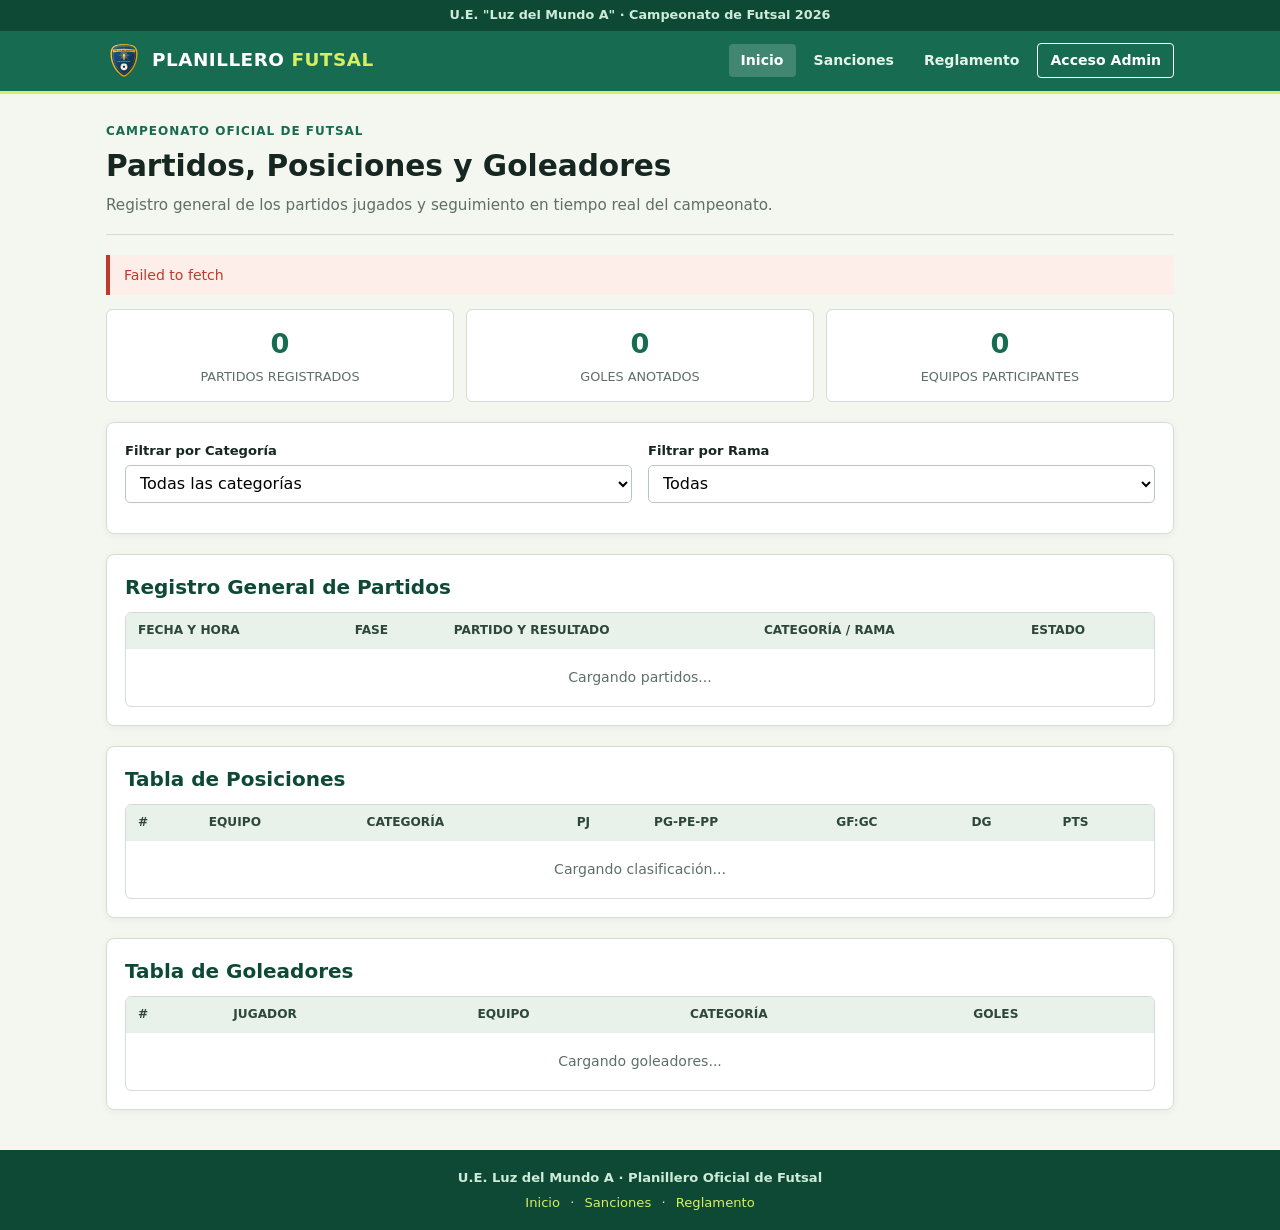
==== index.html @ 5f6e1fc9 "hola" ====
<!doctype html>
<html lang="es">
  <head>
    <meta charset="UTF-8" />
    <meta name="viewport" content="width=device-width, initial-scale=1.0" />
    <title>Planillero Futsal | U.E. Luz del Mundo A</title>
    <link rel="stylesheet" href="css/estilos.css" />
  </head>
  <body>
    <header></header>
    <main class="contenedor">
      <section class="hero">
        <span class="hero-tag">Campeonato Oficial de Futsal</span>
        <h1>Partidos, Posiciones y Goleadores</h1>
        <p>Registro general de los partidos jugados y seguimiento en tiempo real del campeonato.</p>
      </section>

      <div id="aviso-index" class="aviso" hidden></div>

      <div class="grid-3">
        <div class="stat-card"><span class="stat-num" id="tot-partidos">0</span><span class="stat-lbl">Partidos Registrados</span></div>
        <div class="stat-card"><span class="stat-num" id="tot-goles">0</span><span class="stat-lbl">Goles Anotados</span></div>
        <div class="stat-card"><span class="stat-num" id="tot-equipos">0</span><span class="stat-lbl">Equipos Participantes</span></div>
      </div>

      <div class="panel">
        <div class="grid-2">
          <div class="form-group">
            <label for="filtro-cat">Filtrar por Categoría</label>
            <select id="filtro-cat"><option value="">Todas las categorías</option></select>
          </div>
          <div class="form-group">
            <label for="filtro-gen">Filtrar por Rama</label>
            <select id="filtro-gen">
              <option value="">Todas</option>
              <option value="varones">Varones</option>
              <option value="mujeres">Mujeres</option>
            </select>
          </div>
        </div>
      </div>

      <section class="panel">
        <h2>Registro General de Partidos</h2>
        <div class="tabla-wrap">
          <table>
            <thead>
              <tr>
                <th>Fecha y Hora</th>
                <th>Fase</th>
                <th>Partido y Resultado</th>
                <th>Categoría / Rama</th>
                <th>Estado</th>
              </tr>
            </thead>
            <tbody id="tbody-partidos"><tr><td colspan="5" class="empty">Cargando partidos...</td></tr></tbody>
          </table>
        </div>
      </section>

      <section class="panel">
        <h2>Tabla de Posiciones</h2>
        <div class="tabla-wrap">
          <table>
            <thead>
              <tr>
                <th>#</th>
                <th>Equipo</th>
                <th>Categoría</th>
                <th>PJ</th>
                <th>PG-PE-PP</th>
                <th>GF:GC</th>
                <th>DG</th>
                <th>Pts</th>
              </tr>
            </thead>
            <tbody id="tbody-posiciones"><tr><td colspan="8" class="empty">Cargando clasificación...</td></tr></tbody>
          </table>
        </div>
      </section>

      <section class="panel">
        <h2>Tabla de Goleadores</h2>
        <div class="tabla-wrap">
          <table>
            <thead>
              <tr>
                <th>#</th>
                <th>Jugador</th>
                <th>Equipo</th>
                <th>Categoría</th>
                <th>Goles</th>
              </tr>
            </thead>
            <tbody id="tbody-goleadores"><tr><td colspan="5" class="empty">Cargando goleadores...</td></tr></tbody>
          </table>
        </div>
      </section>
    </main>
    <footer></footer>

    <script type="module">
      import { iniciarIndex } from './js/app.js';
      iniciarIndex();
    </script>
  </body>
</html>
---- css/estilos.css ----
/* ==========================================================================
   HOJA DE ESTILOS PRINCIPAL - PLANILLERO DEPORTES V2
   Estructura en cascada tradicional con variables en español.
   ========================================================================== */

/* --------------------------------------------------------------------------
   1. VARIABLES GLOBALES (PALETA CROMATICA Y SISTEMA DE DISENO)
   -------------------------------------------------------------------------- */
:root {
  /* Tipografia y textos */
  --color-texto: #162621;
  --color-texto-secundario: #5e6f68;

  /* Fondos y superficies */
  --color-fondo: #f4f6f0;
  --color-blanco: #ffffff;

  /* Identidad deportiva institucional */
  --color-verde: #176b50;
  --color-verde-oscuro: #0e4936;
  --color-lima: #d5ef63;

  /* Separadores y bordes */
  --color-borde: #d2ddd5;

  /* Alertas, tarjetas y estados */
  --color-rojo: #c0392b;
  --color-amarillo: #f1c40f;

  /* Elevaciones */
  --sombra-suave: 0 2px 8px rgba(0, 0, 0, 0.05);
}

/* --------------------------------------------------------------------------
   2. REINICIO Y ESTILOS BASE DEL DOCUMENTO
   -------------------------------------------------------------------------- */
*,
*::before,
*::after {
  box-sizing: border-box;
  margin: 0;
  padding: 0;
}

body {
  font-family: system-ui, -apple-system, "Segoe UI", Roboto, sans-serif;
  background-color: var(--color-fondo);
  color: var(--color-texto);
  line-height: 1.45;
}

/* --------------------------------------------------------------------------
   3. CONTENEDORES Y ESTRUCTURA GENERAL
   -------------------------------------------------------------------------- */
.contenedor {
  max-width: 1100px;
  margin: 0 auto;
  padding: 0 16px;
}

/* --------------------------------------------------------------------------
   4. ENCABEZADO Y NAVEGACION
   -------------------------------------------------------------------------- */
.header-top {
  background-color: var(--color-verde-oscuro);
  color: #cdecd8;
  font-size: 0.8rem;
  padding: 6px 0;
  text-align: center;
  font-weight: 600;
}

.header-main {
  background-color: var(--color-verde);
  color: var(--color-blanco);
  border-bottom: 3px solid var(--color-lima);
  padding: 12px 0;
}

.header-bar {
  display: flex;
  justify-content: space-between;
  align-items: center;
  flex-wrap: wrap;
  gap: 10px;
}

.marca {
  display: flex;
  align-items: center;
  gap: 10px;
  text-decoration: none;
  color: var(--color-blanco);
}

.marca img {
  width: 36px;
  height: 36px;
}

.marca-tit {
  font-size: 1.15rem;
  font-weight: 800;
  letter-spacing: 0.5px;
}

.marca-tit span {
  color: var(--color-lima);
}

.nav-links {
  display: flex;
  gap: 6px;
  align-items: center;
  flex-wrap: wrap;
}

.nav-links a {
  color: #e4f4ea;
  text-decoration: none;
  padding: 6px 12px;
  border-radius: 4px;
  font-size: 0.88rem;
  font-weight: 600;
  transition: background-color 0.15s ease, color 0.15s ease;
}

.nav-links a:hover,
.nav-links a.activo {
  background-color: rgba(255, 255, 255, 0.18);
  color: var(--color-blanco);
}

.nav-links .admin-link {
  background-color: #0b3d2c;
  border: 1px solid var(--color-lima);
  color: var(--color-lima);
}

/* --------------------------------------------------------------------------
   5. SECCIONES PRINCIPALES (HERO Y PANELES)
   -------------------------------------------------------------------------- */
.hero {
  padding: 24px 0 18px;
  border-bottom: 1px solid var(--color-borde);
  margin-bottom: 20px;
}

.hero-tag {
  font-size: 0.75rem;
  text-transform: uppercase;
  font-weight: 800;
  color: var(--color-verde);
  letter-spacing: 1px;
}

.hero h1 {
  font-size: 1.85rem;
  margin: 4px 0 6px;
}

.hero p {
  color: var(--color-texto-secundario);
  font-size: 0.95rem;
}

.panel {
  background-color: var(--color-blanco);
  border: 1px solid var(--color-borde);
  border-radius: 8px;
  padding: 18px;
  margin-bottom: 20px;
  box-shadow: var(--sombra-suave);
}

.panel h2,
.panel h3 {
  margin-bottom: 10px;
  color: var(--color-verde-oscuro);
  font-size: 1.25rem;
}

.grid-2 {
  display: grid;
  grid-template-columns: 1fr 1fr;
  gap: 16px;
}

.grid-3 {
  display: grid;
  grid-template-columns: repeat(3, 1fr);
  gap: 12px;
  margin-bottom: 20px;
}

.stat-card {
  background-color: var(--color-blanco);
  border: 1px solid var(--color-borde);
  border-radius: 6px;
  padding: 14px;
  text-align: center;
}

.stat-num {
  font-size: 1.7rem;
  font-weight: 800;
  color: var(--color-verde);
  display: block;
}

.stat-lbl {
  font-size: 0.8rem;
  color: var(--color-texto-secundario);
  text-transform: uppercase;
}

/* --------------------------------------------------------------------------
   6. FORMULARIOS Y CAMPOS DE ENTRADA
   -------------------------------------------------------------------------- */
.form-group {
  display: grid;
  gap: 5px;
  margin-bottom: 12px;
}

.form-group label {
  font-size: 0.82rem;
  font-weight: 700;
}

.form-group input,
.form-group select {
  width: 100%;
  min-height: 38px;
  padding: 6px 10px;
  border: 1px solid #b7c7be;
  border-radius: 5px;
  font: inherit;
  background-color: var(--color-blanco);
}

.form-group input:focus,
.form-group select:focus {
  outline: 2px solid var(--color-verde);
}

/* --------------------------------------------------------------------------
   7. BOTONES E INTERACTIVOS
   -------------------------------------------------------------------------- */
.btn {
  display: inline-flex;
  justify-content: center;
  align-items: center;
  gap: 6px;
  min-height: 36px;
  padding: 6px 14px;
  border: 0;
  border-radius: 5px;
  background-color: var(--color-verde);
  color: var(--color-blanco);
  font: inherit;
  font-size: 0.86rem;
  font-weight: 700;
  cursor: pointer;
  text-decoration: none;
  transition: background-color 0.15s ease;
}

.btn:hover {
  background-color: var(--color-verde-oscuro);
}

.btn-sm {
  min-height: 30px;
  padding: 4px 10px;
  font-size: 0.8rem;
}

.btn-out {
  background-color: transparent;
  border: 1px solid var(--color-verde);
  color: var(--color-verde);
}

.btn-out:hover {
  background-color: #eaf3ed;
}

.btn-red {
  background-color: var(--color-rojo);
}

.btn-red:hover {
  background-color: #962d22;
}

/* --------------------------------------------------------------------------
   8. TABLAS DE DATOS
   -------------------------------------------------------------------------- */
.tabla-wrap {
  overflow-x: auto;
  background-color: var(--color-blanco);
  border: 1px solid var(--color-borde);
  border-radius: 6px;
}

table {
  width: 100%;
  border-collapse: collapse;
  font-size: 0.88rem;
  text-align: left;
}

th,
td {
  padding: 9px 12px;
  border-bottom: 1px solid #e7ede8;
  white-space: nowrap;
}

th {
  background-color: #e9f1eb;
  font-size: 0.76rem;
  text-transform: uppercase;
  color: #2e473b;
}

tr:last-child td {
  border-bottom: 0;
}

.empty {
  text-align: center;
  color: var(--color-texto-secundario);
  padding: 18px;
}

/* --------------------------------------------------------------------------
   9. ETIQUETAS, BADGES Y AMONESTACIONES
   -------------------------------------------------------------------------- */
.tag {
  display: inline-block;
  padding: 3px 8px;
  border-radius: 4px;
  font-size: 0.75rem;
  font-weight: 700;
  text-transform: uppercase;
}

.tag-prog {
  background-color: #fef5d1;
  color: #7d6608;
}

.tag-juego {
  background-color: #d4efdf;
  color: #196f3d;
}

.tag-fin {
  background-color: #eaeded;
  color: #5d6d7e;
}

.tag-desc {
  background-color: #d6eaf8;
  color: #21618c;
}

.badge-tarj {
  display: inline-block;
  width: 14px;
  height: 18px;
  border-radius: 2px;
  vertical-align: middle;
}

.badge-tarj.amarilla {
  background-color: var(--color-amarillo);
  border: 1px solid #d4ac0d;
}

.badge-tarj.roja {
  background-color: var(--color-rojo);
  border: 1px solid #962d22;
}

.badge-cap {
  background-color: #fdf3d8;
  color: #8d6b05;
  border: 1px solid #f9e79f;
  padding: 2px 6px;
  border-radius: 3px;
  font-size: 0.72rem;
  font-weight: 800;
}

/* --------------------------------------------------------------------------
   10. PLANILLA EN VIVO, MARCADOR Y CRONOMETRO
   -------------------------------------------------------------------------- */
.marcador {
  display: grid;
  grid-template-columns: 1fr auto 1fr;
  align-items: center;
  gap: 12px;
  text-align: center;
  background-color: #0f241c;
  color: var(--color-blanco);
  padding: 18px;
  border-radius: 8px;
  margin: 14px 0;
}

.marcador-nombre {
  font-size: 1.3rem;
  font-weight: 800;
  display: block;
}

.marcador-goles {
  font-size: 3rem;
  font-weight: 900;
  color: var(--color-lima);
  font-family: ui-monospace, Consolas, monospace;
}

.reloj-box {
  background-color: #132a21;
  border-radius: 6px;
  padding: 14px;
  text-align: center;
  margin-bottom: 16px;
  border-top: 2px solid #235442;
}

.reloj-num {
  font-size: 2.6rem;
  font-weight: 800;
  color: var(--color-lima);
  font-family: ui-monospace, Consolas, monospace;
  letter-spacing: 2px;
}

.reloj-tit {
  font-size: 0.85rem;
  color: #ffffff;
  text-transform: uppercase;
  font-weight: 700;
  display: block;
  margin-bottom: 4px;
}

.lista-eventos {
  list-style: none;
}

.lista-eventos li {
  display: flex;
  justify-content: space-between;
  align-items: center;
  padding: 8px 0;
  border-bottom: 1px solid var(--color-borde);
  font-size: 0.86rem;
}

/* --------------------------------------------------------------------------
   11. PESTANAS DE NAVEGACION
   -------------------------------------------------------------------------- */
.tabs {
  display: flex;
  gap: 6px;
  border-bottom: 2px solid var(--color-borde);
  margin-bottom: 18px;
}

.tab-btn {
  background: none;
  border: 0;
  padding: 8px 16px;
  font: inherit;
  font-size: 0.9rem;
  font-weight: 700;
  color: var(--color-texto-secundario);
  cursor: pointer;
  border-radius: 5px 5px 0 0;
}

.tab-btn.activo {
  color: var(--color-verde);
  border-bottom: 3px solid var(--color-verde);
  background-color: var(--color-blanco);
}

/* --------------------------------------------------------------------------
   12. AVISOS Y MENSAJES DE ALERTA
   -------------------------------------------------------------------------- */
.aviso {
  padding: 10px 14px;
  border-left: 4px solid var(--color-verde);
  background-color: #e8f3ea;
  margin-bottom: 14px;
  border-radius: 0 4px 4px 0;
  font-size: 0.88rem;
}

.aviso-error {
  border-color: var(--color-rojo);
  background-color: #fdeee9;
  color: var(--color-rojo);
}

.aviso-ok {
  border-color: var(--color-verde);
  background-color: #e8f4ed;
  color: var(--color-verde-oscuro);
}

/* --------------------------------------------------------------------------
   13. PIE DE PAGINA (FOOTER)
   -------------------------------------------------------------------------- */
footer {
  background-color: var(--color-verde-oscuro);
  color: #cdecd8;
  text-align: center;
  padding: 18px 0;
  font-size: 0.82rem;
  margin-top: 40px;
}

footer a {
  color: var(--color-lima);
  text-decoration: none;
  margin: 0 6px;
}

/* --------------------------------------------------------------------------
   14. REGLAS RESPONSIVAS (MEDIA QUERIES)
   -------------------------------------------------------------------------- */
@media (max-width: 768px) {
  .grid-2,
  .grid-3 {
    grid-template-columns: 1fr;
  }

  .marcador {
    grid-template-columns: 1fr;
    gap: 8px;
  }

  .marcador-goles {
    font-size: 2.3rem;
  }

  .header-bar {
    flex-direction: column;
    align-items: flex-start;
  }
}
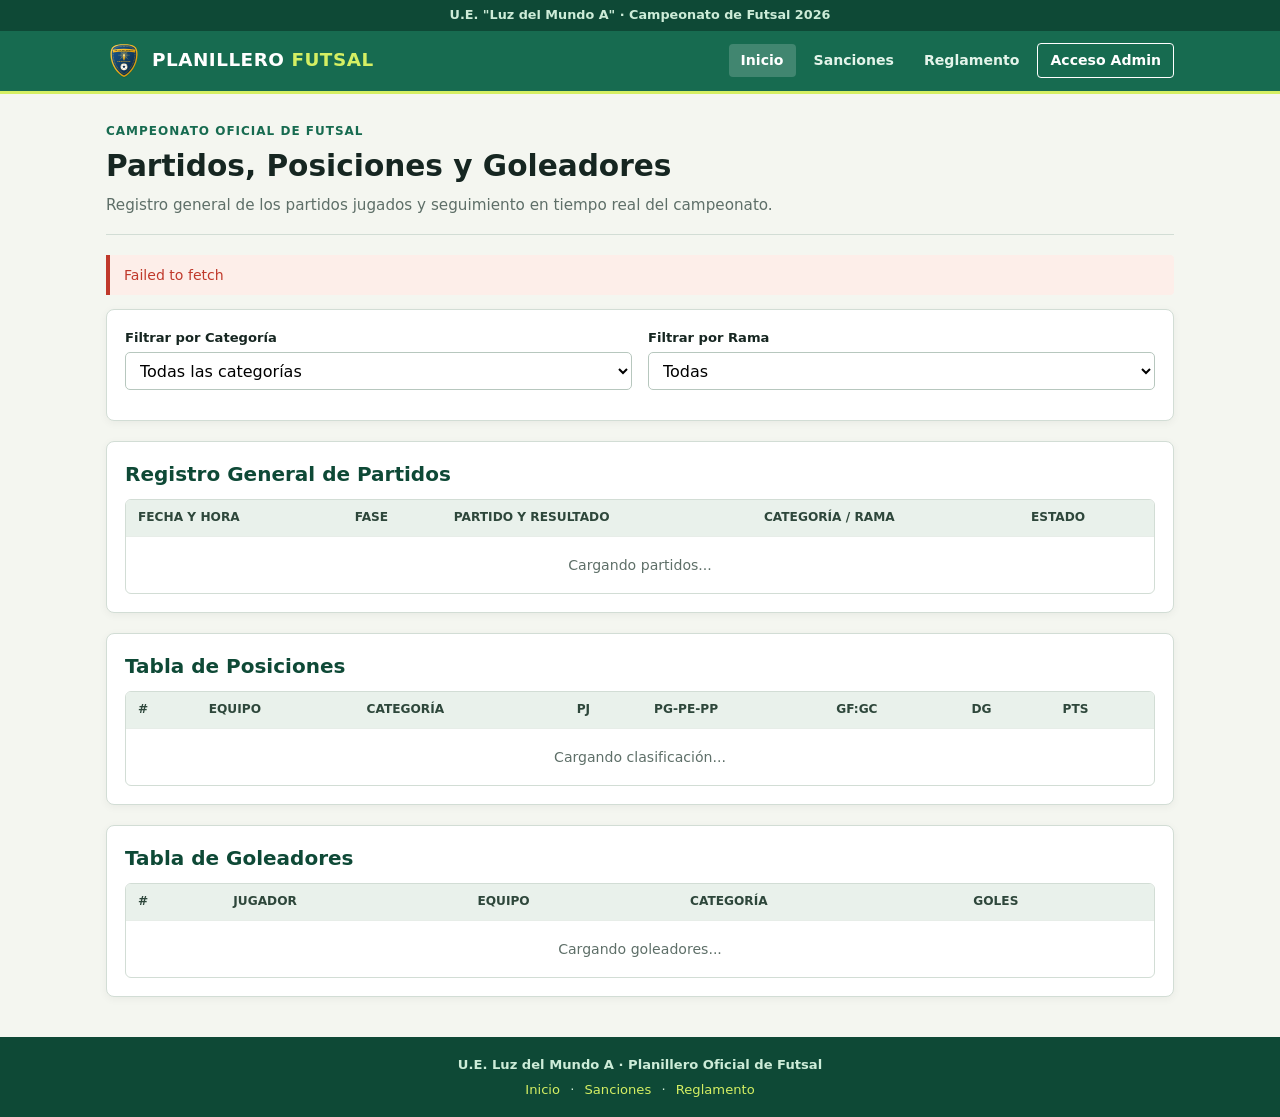
==== commit b14ecb30: "cambio" ====
--- a/index.html
+++ b/index.html
@@ -1,107 +1,118 @@
 <!doctype html>
 <html lang="es">
-  <head>
-    <meta charset="UTF-8" />
-    <meta name="viewport" content="width=device-width, initial-scale=1.0" />
-    <title>Planillero Futsal | U.E. Luz del Mundo A</title>
-    <link rel="stylesheet" href="css/estilos.css" />
-  </head>
-  <body>
-    <header></header>
-    <main class="contenedor">
-      <section class="hero">
-        <span class="hero-tag">Campeonato Oficial de Futsal</span>
-        <h1>Partidos, Posiciones y Goleadores</h1>
-        <p>Registro general de los partidos jugados y seguimiento en tiempo real del campeonato.</p>
-      </section>
 
-      <div id="aviso-index" class="aviso" hidden></div>
+<head>
+  <meta charset="UTF-8" />
+  <meta name="viewport" content="width=device-width, initial-scale=1.0" />
+  <title>Planillero Futsal | U.E. Luz del Mundo A</title>
+  <link rel="stylesheet" href="css/estilos.css" />
+</head>
 
-      <div class="grid-3">
-        <div class="stat-card"><span class="stat-num" id="tot-partidos">0</span><span class="stat-lbl">Partidos Registrados</span></div>
-        <div class="stat-card"><span class="stat-num" id="tot-goles">0</span><span class="stat-lbl">Goles Anotados</span></div>
-        <div class="stat-card"><span class="stat-num" id="tot-equipos">0</span><span class="stat-lbl">Equipos Participantes</span></div>
-      </div>
+<body>
+  <header></header>
+  <main class="contenedor">
+    <section class="hero">
+      <span class="hero-tag">Campeonato Oficial de Futsal</span>
+      <h1>Partidos, Posiciones y Goleadores</h1>
+      <p>Registro general de los partidos jugados y seguimiento en tiempo real del campeonato.</p>
+    </section>
 
-      <div class="panel">
-        <div class="grid-2">
-          <div class="form-group">
-            <label for="filtro-cat">Filtrar por Categoría</label>
-            <select id="filtro-cat"><option value="">Todas las categorías</option></select>
-          </div>
-          <div class="form-group">
-            <label for="filtro-gen">Filtrar por Rama</label>
-            <select id="filtro-gen">
-              <option value="">Todas</option>
-              <option value="varones">Varones</option>
-              <option value="mujeres">Mujeres</option>
-            </select>
-          </div>
+    <div id="aviso-index" class="aviso" hidden></div>
+
+    <div class="panel">
+      <div class="grid-2">
+        <div class="form-group">
+          <label for="filtro-cat">Filtrar por Categoría</label>
+          <select id="filtro-cat">
+            <option value="">Todas las categorías</option>
+          </select>
+        </div>
+        <div class="form-group">
+          <label for="filtro-gen">Filtrar por Rama</label>
+          <select id="filtro-gen">
+            <option value="">Todas</option>
+            <option value="varones">Varones</option>
+            <option value="mujeres">Mujeres</option>
+          </select>
         </div>
       </div>
+    </div>
 
-      <section class="panel">
-        <h2>Registro General de Partidos</h2>
-        <div class="tabla-wrap">
-          <table>
-            <thead>
-              <tr>
-                <th>Fecha y Hora</th>
-                <th>Fase</th>
-                <th>Partido y Resultado</th>
-                <th>Categoría / Rama</th>
-                <th>Estado</th>
-              </tr>
-            </thead>
-            <tbody id="tbody-partidos"><tr><td colspan="5" class="empty">Cargando partidos...</td></tr></tbody>
-          </table>
-        </div>
-      </section>
+    <section class="panel">
+      <h2>Registro General de Partidos</h2>
+      <div class="tabla-wrap">
+        <table>
+          <thead>
+            <tr>
+              <th>Fecha y Hora</th>
+              <th>Fase</th>
+              <th>Partido y Resultado</th>
+              <th>Categoría / Rama</th>
+              <th>Estado</th>
+            </tr>
+          </thead>
+          <tbody id="tbody-partidos">
+            <tr>
+              <td colspan="5" class="empty">Cargando partidos...</td>
+            </tr>
+          </tbody>
+        </table>
+      </div>
+    </section>
 
-      <section class="panel">
-        <h2>Tabla de Posiciones</h2>
-        <div class="tabla-wrap">
-          <table>
-            <thead>
-              <tr>
-                <th>#</th>
-                <th>Equipo</th>
-                <th>Categoría</th>
-                <th>PJ</th>
-                <th>PG-PE-PP</th>
-                <th>GF:GC</th>
-                <th>DG</th>
-                <th>Pts</th>
-              </tr>
-            </thead>
-            <tbody id="tbody-posiciones"><tr><td colspan="8" class="empty">Cargando clasificación...</td></tr></tbody>
-          </table>
-        </div>
-      </section>
+    <section class="panel">
+      <h2>Tabla de Posiciones</h2>
+      <div class="tabla-wrap">
+        <table>
+          <thead>
+            <tr>
+              <th>#</th>
+              <th>Equipo</th>
+              <th>Categoría</th>
+              <th>PJ</th>
+              <th>PG-PE-PP</th>
+              <th>GF:GC</th>
+              <th>DG</th>
+              <th>Pts</th>
+            </tr>
+          </thead>
+          <tbody id="tbody-posiciones">
+            <tr>
+              <td colspan="8" class="empty">Cargando clasificación...</td>
+            </tr>
+          </tbody>
+        </table>
+      </div>
+    </section>
 
-      <section class="panel">
-        <h2>Tabla de Goleadores</h2>
-        <div class="tabla-wrap">
-          <table>
-            <thead>
-              <tr>
-                <th>#</th>
-                <th>Jugador</th>
-                <th>Equipo</th>
-                <th>Categoría</th>
-                <th>Goles</th>
-              </tr>
-            </thead>
-            <tbody id="tbody-goleadores"><tr><td colspan="5" class="empty">Cargando goleadores...</td></tr></tbody>
-          </table>
-        </div>
-      </section>
-    </main>
-    <footer></footer>
+    <section class="panel">
+      <h2>Tabla de Goleadores</h2>
+      <div class="tabla-wrap">
+        <table>
+          <thead>
+            <tr>
+              <th>#</th>
+              <th>Jugador</th>
+              <th>Equipo</th>
+              <th>Categoría</th>
+              <th>Goles</th>
+            </tr>
+          </thead>
+          <tbody id="tbody-goleadores">
+            <tr>
+              <td colspan="5" class="empty">Cargando goleadores...</td>
+            </tr>
+          </tbody>
+        </table>
+      </div>
+    </section>
+  </main>
+  <footer></footer>
 
-    <script type="module">
-      import { iniciarIndex } from './js/app.js';
-      iniciarIndex();
-    </script>
-  </body>
-</html>
+  <script type="module">
+    import { iniciarIndex } from './js/app.js';
+    iniciarIndex();
+  </script>
+</body>
+
+</html>
--- a/css/estilos.css
+++ b/css/estilos.css
@@ -1,558 +1,553 @@
-/* ==========================================================================
-   HOJA DE ESTILOS PRINCIPAL - PLANILLERO DEPORTES V2
-   Estructura en cascada tradicional con variables en español.
-   ========================================================================== */
-
-/* --------------------------------------------------------------------------
-   1. VARIABLES GLOBALES (PALETA CROMATICA Y SISTEMA DE DISENO)
-   -------------------------------------------------------------------------- */
-:root {
-  /* Tipografia y textos */
-  --color-texto: #162621;
-  --color-texto-secundario: #5e6f68;
-
-  /* Fondos y superficies */
-  --color-fondo: #f4f6f0;
-  --color-blanco: #ffffff;
-
-  /* Identidad deportiva institucional */
-  --color-verde: #176b50;
-  --color-verde-oscuro: #0e4936;
-  --color-lima: #d5ef63;
-
-  /* Separadores y bordes */
-  --color-borde: #d2ddd5;
-
-  /* Alertas, tarjetas y estados */
-  --color-rojo: #c0392b;
-  --color-amarillo: #f1c40f;
-
-  /* Elevaciones */
-  --sombra-suave: 0 2px 8px rgba(0, 0, 0, 0.05);
-}
-
-/* --------------------------------------------------------------------------
+   /* //HOJA DE ESTILOS PRINCIPAL - PLANILLERO DEPORTIVO */
+
+   :root {
+     /* Tipografia y textos */
+     --color-texto: #162621;
+     --color-texto-secundario: #5e6f68;
+
+     /* Fondos y superficies */
+     --color-fondo: #f4f6f0;
+     --color-blanco: #ffffff;
+
+     /* Identidad deportiva institucional */
+     --color-verde: #176b50;
+     --color-verde-oscuro: #0e4936;
+     --color-lima: #d5ef63;
+
+     /* Separadores y bordes */
+     --color-borde: #d2ddd5;
+
+     /* Alertas, tarjetas y estados */
+     --color-rojo: #c0392b;
+     --color-amarillo: #f1c40f;
+
+     /* Elevaciones */
+     --sombra-suave: 0 2px 8px rgba(0, 0, 0, 0.05);
+   }
+
+   /* --------------------------------------------------------------------------
    2. REINICIO Y ESTILOS BASE DEL DOCUMENTO
    -------------------------------------------------------------------------- */
-*,
-*::before,
-*::after {
-  box-sizing: border-box;
-  margin: 0;
-  padding: 0;
-}
-
-body {
-  font-family: system-ui, -apple-system, "Segoe UI", Roboto, sans-serif;
-  background-color: var(--color-fondo);
-  color: var(--color-texto);
-  line-height: 1.45;
-}
-
-/* --------------------------------------------------------------------------
+   *,
+   *::before,
+   *::after {
+     box-sizing: border-box;
+     margin: 0;
+     padding: 0;
+   }
+
+   body {
+     font-family: system-ui, -apple-system, "Segoe UI", Roboto, sans-serif;
+     background-color: var(--color-fondo);
+     color: var(--color-texto);
+     line-height: 1.45;
+   }
+
+   /* --------------------------------------------------------------------------
    3. CONTENEDORES Y ESTRUCTURA GENERAL
    -------------------------------------------------------------------------- */
-.contenedor {
-  max-width: 1100px;
-  margin: 0 auto;
-  padding: 0 16px;
-}
-
-/* --------------------------------------------------------------------------
+   .contenedor {
+     max-width: 1100px;
+     margin: 0 auto;
+     padding: 0 16px;
+   }
+
+   /* --------------------------------------------------------------------------
    4. ENCABEZADO Y NAVEGACION
    -------------------------------------------------------------------------- */
-.header-top {
-  background-color: var(--color-verde-oscuro);
-  color: #cdecd8;
-  font-size: 0.8rem;
-  padding: 6px 0;
-  text-align: center;
-  font-weight: 600;
-}
-
-.header-main {
-  background-color: var(--color-verde);
-  color: var(--color-blanco);
-  border-bottom: 3px solid var(--color-lima);
-  padding: 12px 0;
-}
-
-.header-bar {
-  display: flex;
-  justify-content: space-between;
-  align-items: center;
-  flex-wrap: wrap;
-  gap: 10px;
-}
-
-.marca {
-  display: flex;
-  align-items: center;
-  gap: 10px;
-  text-decoration: none;
-  color: var(--color-blanco);
-}
-
-.marca img {
-  width: 36px;
-  height: 36px;
-}
-
-.marca-tit {
-  font-size: 1.15rem;
-  font-weight: 800;
-  letter-spacing: 0.5px;
-}
-
-.marca-tit span {
-  color: var(--color-lima);
-}
-
-.nav-links {
-  display: flex;
-  gap: 6px;
-  align-items: center;
-  flex-wrap: wrap;
-}
-
-.nav-links a {
-  color: #e4f4ea;
-  text-decoration: none;
-  padding: 6px 12px;
-  border-radius: 4px;
-  font-size: 0.88rem;
-  font-weight: 600;
-  transition: background-color 0.15s ease, color 0.15s ease;
-}
-
-.nav-links a:hover,
-.nav-links a.activo {
-  background-color: rgba(255, 255, 255, 0.18);
-  color: var(--color-blanco);
-}
-
-.nav-links .admin-link {
-  background-color: #0b3d2c;
-  border: 1px solid var(--color-lima);
-  color: var(--color-lima);
-}
-
-/* --------------------------------------------------------------------------
+   .header-top {
+     background-color: var(--color-verde-oscuro);
+     color: #cdecd8;
+     font-size: 0.8rem;
+     padding: 6px 0;
+     text-align: center;
+     font-weight: 600;
+   }
+
+   .header-main {
+     background-color: var(--color-verde);
+     color: var(--color-blanco);
+     border-bottom: 3px solid var(--color-lima);
+     padding: 12px 0;
+   }
+
+   .header-bar {
+     display: flex;
+     justify-content: space-between;
+     align-items: center;
+     flex-wrap: wrap;
+     gap: 10px;
+   }
+
+   .marca {
+     display: flex;
+     align-items: center;
+     gap: 10px;
+     text-decoration: none;
+     color: var(--color-blanco);
+   }
+
+   .marca img {
+     width: 36px;
+     height: 36px;
+   }
+
+   .marca-tit {
+     font-size: 1.15rem;
+     font-weight: 800;
+     letter-spacing: 0.5px;
+   }
+
+   .marca-tit span {
+     color: var(--color-lima);
+   }
+
+   .nav-links {
+     display: flex;
+     gap: 6px;
+     align-items: center;
+     flex-wrap: wrap;
+   }
+
+   .nav-links a {
+     color: #e4f4ea;
+     text-decoration: none;
+     padding: 6px 12px;
+     border-radius: 4px;
+     font-size: 0.88rem;
+     font-weight: 600;
+     transition: background-color 0.15s ease, color 0.15s ease;
+   }
+
+   .nav-links a:hover,
+   .nav-links a.activo {
+     background-color: rgba(255, 255, 255, 0.18);
+     color: var(--color-blanco);
+   }
+
+   .nav-links .admin-link {
+     background-color: #0b3d2c;
+     border: 1px solid var(--color-lima);
+     color: var(--color-lima);
+   }
+
+   /* --------------------------------------------------------------------------
    5. SECCIONES PRINCIPALES (HERO Y PANELES)
    -------------------------------------------------------------------------- */
-.hero {
-  padding: 24px 0 18px;
-  border-bottom: 1px solid var(--color-borde);
-  margin-bottom: 20px;
-}
-
-.hero-tag {
-  font-size: 0.75rem;
-  text-transform: uppercase;
-  font-weight: 800;
-  color: var(--color-verde);
-  letter-spacing: 1px;
-}
-
-.hero h1 {
-  font-size: 1.85rem;
-  margin: 4px 0 6px;
-}
-
-.hero p {
-  color: var(--color-texto-secundario);
-  font-size: 0.95rem;
-}
-
-.panel {
-  background-color: var(--color-blanco);
-  border: 1px solid var(--color-borde);
-  border-radius: 8px;
-  padding: 18px;
-  margin-bottom: 20px;
-  box-shadow: var(--sombra-suave);
-}
-
-.panel h2,
-.panel h3 {
-  margin-bottom: 10px;
-  color: var(--color-verde-oscuro);
-  font-size: 1.25rem;
-}
-
-.grid-2 {
-  display: grid;
-  grid-template-columns: 1fr 1fr;
-  gap: 16px;
-}
-
-.grid-3 {
-  display: grid;
-  grid-template-columns: repeat(3, 1fr);
-  gap: 12px;
-  margin-bottom: 20px;
-}
-
-.stat-card {
-  background-color: var(--color-blanco);
-  border: 1px solid var(--color-borde);
-  border-radius: 6px;
-  padding: 14px;
-  text-align: center;
-}
-
-.stat-num {
-  font-size: 1.7rem;
-  font-weight: 800;
-  color: var(--color-verde);
-  display: block;
-}
-
-.stat-lbl {
-  font-size: 0.8rem;
-  color: var(--color-texto-secundario);
-  text-transform: uppercase;
-}
-
-/* --------------------------------------------------------------------------
+   .hero {
+     padding: 24px 0 18px;
+     border-bottom: 1px solid var(--color-borde);
+     margin-bottom: 20px;
+   }
+
+   .hero-tag {
+     font-size: 0.75rem;
+     text-transform: uppercase;
+     font-weight: 800;
+     color: var(--color-verde);
+     letter-spacing: 1px;
+   }
+
+   .hero h1 {
+     font-size: 1.85rem;
+     margin: 4px 0 6px;
+   }
+
+   .hero p {
+     color: var(--color-texto-secundario);
+     font-size: 0.95rem;
+   }
+
+   .panel {
+     background-color: var(--color-blanco);
+     border: 1px solid var(--color-borde);
+     border-radius: 8px;
+     padding: 18px;
+     margin-bottom: 20px;
+     box-shadow: var(--sombra-suave);
+   }
+
+   .panel h2,
+   .panel h3 {
+     margin-bottom: 10px;
+     color: var(--color-verde-oscuro);
+     font-size: 1.25rem;
+   }
+
+   .grid-2 {
+     display: grid;
+     grid-template-columns: 1fr 1fr;
+     gap: 16px;
+   }
+
+   .grid-3 {
+     display: grid;
+     grid-template-columns: repeat(3, 1fr);
+     gap: 12px;
+     margin-bottom: 20px;
+   }
+
+   .stat-card {
+     background-color: var(--color-blanco);
+     border: 1px solid var(--color-borde);
+     border-radius: 6px;
+     padding: 14px;
+     text-align: center;
+   }
+
+   .stat-num {
+     font-size: 1.7rem;
+     font-weight: 800;
+     color: var(--color-verde);
+     display: block;
+   }
+
+   .stat-lbl {
+     font-size: 0.8rem;
+     color: var(--color-texto-secundario);
+     text-transform: uppercase;
+   }
+
+   /* --------------------------------------------------------------------------
    6. FORMULARIOS Y CAMPOS DE ENTRADA
    -------------------------------------------------------------------------- */
-.form-group {
-  display: grid;
-  gap: 5px;
-  margin-bottom: 12px;
-}
-
-.form-group label {
-  font-size: 0.82rem;
-  font-weight: 700;
-}
-
-.form-group input,
-.form-group select {
-  width: 100%;
-  min-height: 38px;
-  padding: 6px 10px;
-  border: 1px solid #b7c7be;
-  border-radius: 5px;
-  font: inherit;
-  background-color: var(--color-blanco);
-}
-
-.form-group input:focus,
-.form-group select:focus {
-  outline: 2px solid var(--color-verde);
-}
-
-/* --------------------------------------------------------------------------
+   .form-group {
+     display: grid;
+     gap: 5px;
+     margin-bottom: 12px;
+   }
+
+   .form-group label {
+     font-size: 0.82rem;
+     font-weight: 700;
+   }
+
+   .form-group input,
+   .form-group select {
+     width: 100%;
+     min-height: 38px;
+     padding: 6px 10px;
+     border: 1px solid #b7c7be;
+     border-radius: 5px;
+     font: inherit;
+     background-color: var(--color-blanco);
+   }
+
+   .form-group input:focus,
+   .form-group select:focus {
+     outline: 2px solid var(--color-verde);
+   }
+
+   /* --------------------------------------------------------------------------
    7. BOTONES E INTERACTIVOS
    -------------------------------------------------------------------------- */
-.btn {
-  display: inline-flex;
-  justify-content: center;
-  align-items: center;
-  gap: 6px;
-  min-height: 36px;
-  padding: 6px 14px;
-  border: 0;
-  border-radius: 5px;
-  background-color: var(--color-verde);
-  color: var(--color-blanco);
-  font: inherit;
-  font-size: 0.86rem;
-  font-weight: 700;
-  cursor: pointer;
-  text-decoration: none;
-  transition: background-color 0.15s ease;
-}
-
-.btn:hover {
-  background-color: var(--color-verde-oscuro);
-}
-
-.btn-sm {
-  min-height: 30px;
-  padding: 4px 10px;
-  font-size: 0.8rem;
-}
-
-.btn-out {
-  background-color: transparent;
-  border: 1px solid var(--color-verde);
-  color: var(--color-verde);
-}
-
-.btn-out:hover {
-  background-color: #eaf3ed;
-}
-
-.btn-red {
-  background-color: var(--color-rojo);
-}
-
-.btn-red:hover {
-  background-color: #962d22;
-}
-
-/* --------------------------------------------------------------------------
+   .btn {
+     display: inline-flex;
+     justify-content: center;
+     align-items: center;
+     gap: 6px;
+     min-height: 36px;
+     padding: 6px 14px;
+     border: 0;
+     border-radius: 5px;
+     background-color: var(--color-verde);
+     color: var(--color-blanco);
+     font: inherit;
+     font-size: 0.86rem;
+     font-weight: 700;
+     cursor: pointer;
+     text-decoration: none;
+     transition: background-color 0.15s ease;
+   }
+
+   .btn:hover {
+     background-color: var(--color-verde-oscuro);
+   }
+
+   .btn-sm {
+     min-height: 30px;
+     padding: 4px 10px;
+     font-size: 0.8rem;
+   }
+
+   .btn-out {
+     background-color: transparent;
+     border: 1px solid var(--color-verde);
+     color: var(--color-verde);
+   }
+
+   .btn-out:hover {
+     background-color: #eaf3ed;
+   }
+
+   .btn-red {
+     background-color: var(--color-rojo);
+   }
+
+   .btn-red:hover {
+     background-color: #962d22;
+   }
+
+   /* --------------------------------------------------------------------------
    8. TABLAS DE DATOS
    -------------------------------------------------------------------------- */
-.tabla-wrap {
-  overflow-x: auto;
-  background-color: var(--color-blanco);
-  border: 1px solid var(--color-borde);
-  border-radius: 6px;
-}
-
-table {
-  width: 100%;
-  border-collapse: collapse;
-  font-size: 0.88rem;
-  text-align: left;
-}
-
-th,
-td {
-  padding: 9px 12px;
-  border-bottom: 1px solid #e7ede8;
-  white-space: nowrap;
-}
-
-th {
-  background-color: #e9f1eb;
-  font-size: 0.76rem;
-  text-transform: uppercase;
-  color: #2e473b;
-}
-
-tr:last-child td {
-  border-bottom: 0;
-}
-
-.empty {
-  text-align: center;
-  color: var(--color-texto-secundario);
-  padding: 18px;
-}
-
-/* --------------------------------------------------------------------------
+   .tabla-wrap {
+     overflow-x: auto;
+     background-color: var(--color-blanco);
+     border: 1px solid var(--color-borde);
+     border-radius: 6px;
+   }
+
+   table {
+     width: 100%;
+     border-collapse: collapse;
+     font-size: 0.88rem;
+     text-align: left;
+   }
+
+   th,
+   td {
+     padding: 9px 12px;
+     border-bottom: 1px solid #e7ede8;
+     white-space: nowrap;
+   }
+
+   th {
+     background-color: #e9f1eb;
+     font-size: 0.76rem;
+     text-transform: uppercase;
+     color: #2e473b;
+   }
+
+   tr:last-child td {
+     border-bottom: 0;
+   }
+
+   .empty {
+     text-align: center;
+     color: var(--color-texto-secundario);
+     padding: 18px;
+   }
+
+   /* --------------------------------------------------------------------------
    9. ETIQUETAS, BADGES Y AMONESTACIONES
    -------------------------------------------------------------------------- */
-.tag {
-  display: inline-block;
-  padding: 3px 8px;
-  border-radius: 4px;
-  font-size: 0.75rem;
-  font-weight: 700;
-  text-transform: uppercase;
-}
-
-.tag-prog {
-  background-color: #fef5d1;
-  color: #7d6608;
-}
-
-.tag-juego {
-  background-color: #d4efdf;
-  color: #196f3d;
-}
-
-.tag-fin {
-  background-color: #eaeded;
-  color: #5d6d7e;
-}
-
-.tag-desc {
-  background-color: #d6eaf8;
-  color: #21618c;
-}
-
-.badge-tarj {
-  display: inline-block;
-  width: 14px;
-  height: 18px;
-  border-radius: 2px;
-  vertical-align: middle;
-}
-
-.badge-tarj.amarilla {
-  background-color: var(--color-amarillo);
-  border: 1px solid #d4ac0d;
-}
-
-.badge-tarj.roja {
-  background-color: var(--color-rojo);
-  border: 1px solid #962d22;
-}
-
-.badge-cap {
-  background-color: #fdf3d8;
-  color: #8d6b05;
-  border: 1px solid #f9e79f;
-  padding: 2px 6px;
-  border-radius: 3px;
-  font-size: 0.72rem;
-  font-weight: 800;
-}
-
-/* --------------------------------------------------------------------------
+   .tag {
+     display: inline-block;
+     padding: 3px 8px;
+     border-radius: 4px;
+     font-size: 0.75rem;
+     font-weight: 700;
+     text-transform: uppercase;
+   }
+
+   .tag-prog {
+     background-color: #fef5d1;
+     color: #7d6608;
+   }
+
+   .tag-juego {
+     background-color: #d4efdf;
+     color: #196f3d;
+   }
+
+   .tag-fin {
+     background-color: #eaeded;
+     color: #5d6d7e;
+   }
+
+   .tag-desc {
+     background-color: #d6eaf8;
+     color: #21618c;
+   }
+
+   .badge-tarj {
+     display: inline-block;
+     width: 14px;
+     height: 18px;
+     border-radius: 2px;
+     vertical-align: middle;
+   }
+
+   .badge-tarj.amarilla {
+     background-color: var(--color-amarillo);
+     border: 1px solid #d4ac0d;
+   }
+
+   .badge-tarj.roja {
+     background-color: var(--color-rojo);
+     border: 1px solid #962d22;
+   }
+
+   .badge-cap {
+     background-color: #fdf3d8;
+     color: #8d6b05;
+     border: 1px solid #f9e79f;
+     padding: 2px 6px;
+     border-radius: 3px;
+     font-size: 0.72rem;
+     font-weight: 800;
+   }
+
+   /* --------------------------------------------------------------------------
    10. PLANILLA EN VIVO, MARCADOR Y CRONOMETRO
    -------------------------------------------------------------------------- */
-.marcador {
-  display: grid;
-  grid-template-columns: 1fr auto 1fr;
-  align-items: center;
-  gap: 12px;
-  text-align: center;
-  background-color: #0f241c;
-  color: var(--color-blanco);
-  padding: 18px;
-  border-radius: 8px;
-  margin: 14px 0;
-}
-
-.marcador-nombre {
-  font-size: 1.3rem;
-  font-weight: 800;
-  display: block;
-}
-
-.marcador-goles {
-  font-size: 3rem;
-  font-weight: 900;
-  color: var(--color-lima);
-  font-family: ui-monospace, Consolas, monospace;
-}
-
-.reloj-box {
-  background-color: #132a21;
-  border-radius: 6px;
-  padding: 14px;
-  text-align: center;
-  margin-bottom: 16px;
-  border-top: 2px solid #235442;
-}
-
-.reloj-num {
-  font-size: 2.6rem;
-  font-weight: 800;
-  color: var(--color-lima);
-  font-family: ui-monospace, Consolas, monospace;
-  letter-spacing: 2px;
-}
-
-.reloj-tit {
-  font-size: 0.85rem;
-  color: #ffffff;
-  text-transform: uppercase;
-  font-weight: 700;
-  display: block;
-  margin-bottom: 4px;
-}
-
-.lista-eventos {
-  list-style: none;
-}
-
-.lista-eventos li {
-  display: flex;
-  justify-content: space-between;
-  align-items: center;
-  padding: 8px 0;
-  border-bottom: 1px solid var(--color-borde);
-  font-size: 0.86rem;
-}
-
-/* --------------------------------------------------------------------------
+   .marcador {
+     display: grid;
+     grid-template-columns: 1fr auto 1fr;
+     align-items: center;
+     gap: 12px;
+     text-align: center;
+     background-color: #0f241c;
+     color: var(--color-blanco);
+     padding: 18px;
+     border-radius: 8px;
+     margin: 14px 0;
+   }
+
+   .marcador-nombre {
+     font-size: 1.3rem;
+     font-weight: 800;
+     display: block;
+   }
+
+   .marcador-goles {
+     font-size: 3rem;
+     font-weight: 900;
+     color: var(--color-lima);
+     font-family: ui-monospace, Consolas, monospace;
+   }
+
+   .reloj-box {
+     background-color: #132a21;
+     border-radius: 6px;
+     padding: 14px;
+     text-align: center;
+     margin-bottom: 16px;
+     border-top: 2px solid #235442;
+   }
+
+   .reloj-num {
+     font-size: 2.6rem;
+     font-weight: 800;
+     color: var(--color-lima);
+     font-family: ui-monospace, Consolas, monospace;
+     letter-spacing: 2px;
+   }
+
+   .reloj-tit {
+     font-size: 0.85rem;
+     color: #ffffff;
+     text-transform: uppercase;
+     font-weight: 700;
+     display: block;
+     margin-bottom: 4px;
+   }
+
+   .lista-eventos {
+     list-style: none;
+   }
+
+   .lista-eventos li {
+     display: flex;
+     justify-content: space-between;
+     align-items: center;
+     padding: 8px 0;
+     border-bottom: 1px solid var(--color-borde);
+     font-size: 0.86rem;
+   }
+
+   /* --------------------------------------------------------------------------
    11. PESTANAS DE NAVEGACION
    -------------------------------------------------------------------------- */
-.tabs {
-  display: flex;
-  gap: 6px;
-  border-bottom: 2px solid var(--color-borde);
-  margin-bottom: 18px;
-}
-
-.tab-btn {
-  background: none;
-  border: 0;
-  padding: 8px 16px;
-  font: inherit;
-  font-size: 0.9rem;
-  font-weight: 700;
-  color: var(--color-texto-secundario);
-  cursor: pointer;
-  border-radius: 5px 5px 0 0;
-}
-
-.tab-btn.activo {
-  color: var(--color-verde);
-  border-bottom: 3px solid var(--color-verde);
-  background-color: var(--color-blanco);
-}
-
-/* --------------------------------------------------------------------------
+   .tabs {
+     display: flex;
+     gap: 6px;
+     border-bottom: 2px solid var(--color-borde);
+     margin-bottom: 18px;
+   }
+
+   .tab-btn {
+     background: none;
+     border: 0;
+     padding: 8px 16px;
+     font: inherit;
+     font-size: 0.9rem;
+     font-weight: 700;
+     color: var(--color-texto-secundario);
+     cursor: pointer;
+     border-radius: 5px 5px 0 0;
+   }
+
+   .tab-btn.activo {
+     color: var(--color-verde);
+     border-bottom: 3px solid var(--color-verde);
+     background-color: var(--color-blanco);
+   }
+
+   /* --------------------------------------------------------------------------
    12. AVISOS Y MENSAJES DE ALERTA
    -------------------------------------------------------------------------- */
-.aviso {
-  padding: 10px 14px;
-  border-left: 4px solid var(--color-verde);
-  background-color: #e8f3ea;
-  margin-bottom: 14px;
-  border-radius: 0 4px 4px 0;
-  font-size: 0.88rem;
-}
-
-.aviso-error {
-  border-color: var(--color-rojo);
-  background-color: #fdeee9;
-  color: var(--color-rojo);
-}
-
-.aviso-ok {
-  border-color: var(--color-verde);
-  background-color: #e8f4ed;
-  color: var(--color-verde-oscuro);
-}
-
-/* --------------------------------------------------------------------------
+   .aviso {
+     padding: 10px 14px;
+     border-left: 4px solid var(--color-verde);
+     background-color: #e8f3ea;
+     margin-bottom: 14px;
+     border-radius: 0 4px 4px 0;
+     font-size: 0.88rem;
+   }
+
+   .aviso-error {
+     border-color: var(--color-rojo);
+     background-color: #fdeee9;
+     color: var(--color-rojo);
+   }
+
+   .aviso-ok {
+     border-color: var(--color-verde);
+     background-color: #e8f4ed;
+     color: var(--color-verde-oscuro);
+   }
+
+   /* --------------------------------------------------------------------------
    13. PIE DE PAGINA (FOOTER)
    -------------------------------------------------------------------------- */
-footer {
-  background-color: var(--color-verde-oscuro);
-  color: #cdecd8;
-  text-align: center;
-  padding: 18px 0;
-  font-size: 0.82rem;
-  margin-top: 40px;
-}
-
-footer a {
-  color: var(--color-lima);
-  text-decoration: none;
-  margin: 0 6px;
-}
-
-/* --------------------------------------------------------------------------
+   footer {
+     background-color: var(--color-verde-oscuro);
+     color: #cdecd8;
+     text-align: center;
+     padding: 18px 0;
+     font-size: 0.82rem;
+     margin-top: 40px;
+   }
+
+   footer a {
+     color: var(--color-lima);
+     text-decoration: none;
+     margin: 0 6px;
+   }
+
+   /* --------------------------------------------------------------------------
    14. REGLAS RESPONSIVAS (MEDIA QUERIES)
    -------------------------------------------------------------------------- */
-@media (max-width: 768px) {
-  .grid-2,
-  .grid-3 {
-    grid-template-columns: 1fr;
-  }
-
-  .marcador {
-    grid-template-columns: 1fr;
-    gap: 8px;
-  }
-
-  .marcador-goles {
-    font-size: 2.3rem;
-  }
-
-  .header-bar {
-    flex-direction: column;
-    align-items: flex-start;
-  }
-}
+   @media (max-width: 768px) {
+
+     .grid-2,
+     .grid-3 {
+       grid-template-columns: 1fr;
+     }
+
+     .marcador {
+       grid-template-columns: 1fr;
+       gap: 8px;
+     }
+
+     .marcador-goles {
+       font-size: 2.3rem;
+     }
+
+     .header-bar {
+       flex-direction: column;
+       align-items: flex-start;
+     }
+   }
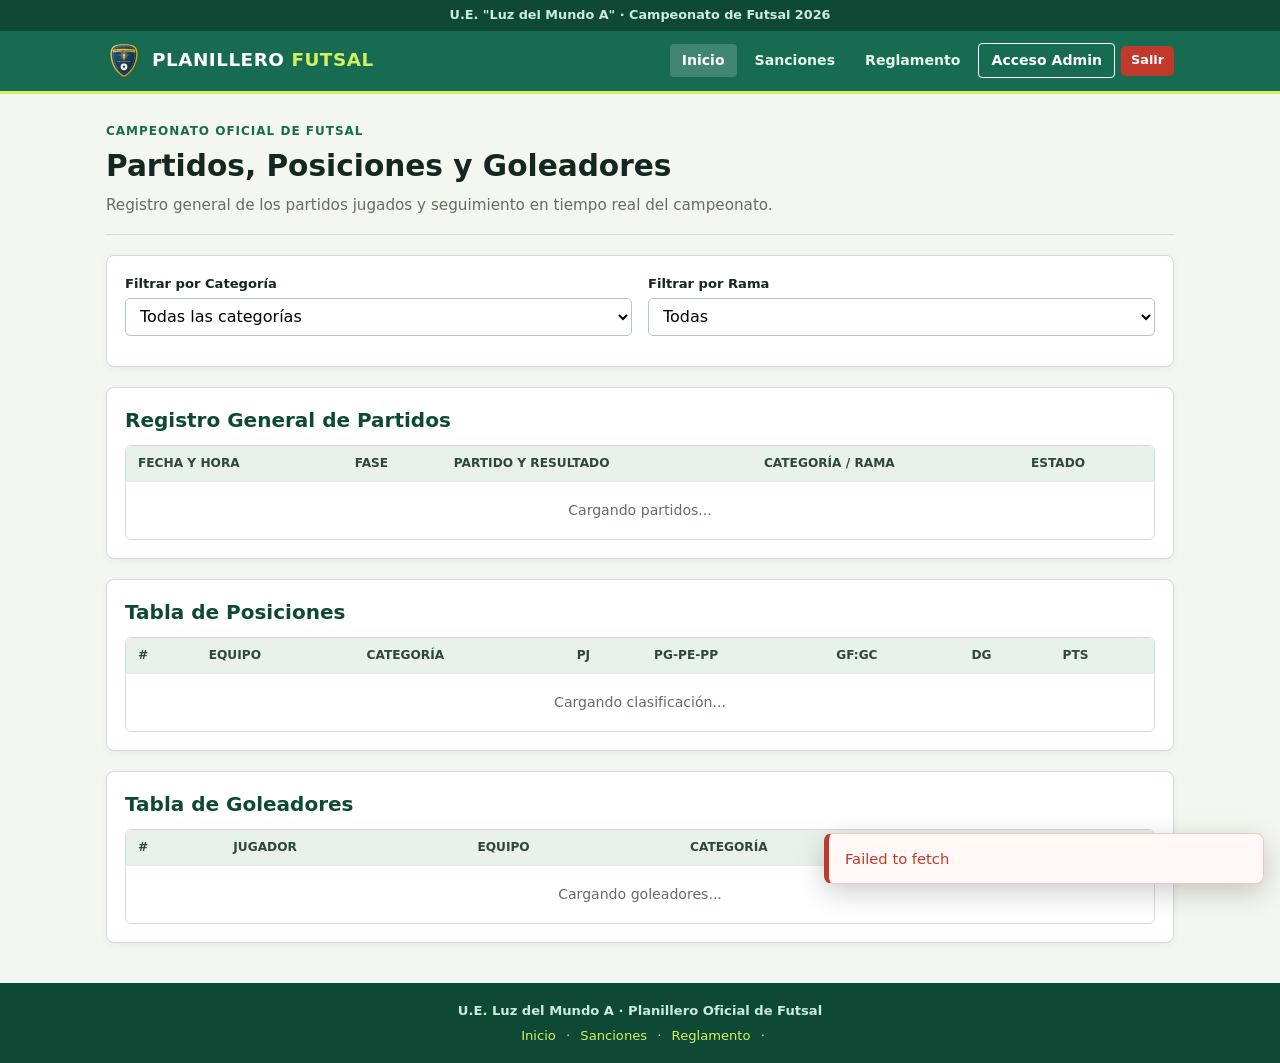
==== commit d1fe9f88: "terminandoJS" ====
--- a/index.html
+++ b/index.html
@@ -9,7 +9,25 @@
 </head>
 
 <body>
-  <header></header>
+  <header>
+    <div class="header-top">U.E. "Luz del Mundo A" · Campeonato de Futsal 2026</div>
+    <div class="header-main">
+      <div class="contenedor header-bar">
+        <a href="index.html" class="marca">
+          <img src="assets/escudo-luz-del-mundo.svg" alt="Escudo">
+          <div class="marca-tit">PLANILLERO <span>FUTSAL</span></div>
+        </a>
+        <nav class="nav-links">
+          <a href="index.html" class="activo">Inicio</a>
+          <a href="sanciones.html">Sanciones</a>
+          <a href="reglamento.html">Reglamento</a>
+          <a href="administracion.html" class="admin-link" id="nav-admin" hidden>Mesa de Planilla</a>
+          <a href="inicio-sesion.html" class="btn btn-sm btn-out" id="nav-login" style="color:#fff;border-color:#fff">Acceso Admin</a>
+          <button type="button" class="btn btn-sm btn-red" id="btn-logout" hidden>Salir</button>
+        </nav>
+      </div>
+    </div>
+  </header>
   <main class="contenedor">
     <section class="hero">
       <span class="hero-tag">Campeonato Oficial de Futsal</span>
@@ -41,7 +59,7 @@
     <section class="panel">
       <h2>Registro General de Partidos</h2>
       <div class="tabla-wrap">
-        <table>
+        <table class="tabla-partidos">
           <thead>
             <tr>
               <th>Fecha y Hora</th>
@@ -107,7 +125,15 @@
       </div>
     </section>
   </main>
-  <footer></footer>
+  <footer>
+    <div class="contenedor">
+      <p><strong>U.E. Luz del Mundo A · Planillero Oficial de Futsal</strong></p>
+      <p style="margin-top:6px">
+        <a href="index.html">Inicio</a> · <a href="sanciones.html">Sanciones</a> · <a href="reglamento.html">Reglamento</a>
+        · <a href="administracion.html" id="footer-admin" hidden>Mesa de Planilla</a>
+      </p>
+    </div>
+  </footer>
 
   <script type="module">
     import { iniciarIndex } from './js/app.js';
--- a/css/estilos.css
+++ b/css/estilos.css
@@ -1,553 +1,1522 @@
-   /* //HOJA DE ESTILOS PRINCIPAL - PLANILLERO DEPORTIVO */
-
-   :root {
-     /* Tipografia y textos */
-     --color-texto: #162621;
-     --color-texto-secundario: #5e6f68;
-
-     /* Fondos y superficies */
-     --color-fondo: #f4f6f0;
-     --color-blanco: #ffffff;
-
-     /* Identidad deportiva institucional */
-     --color-verde: #176b50;
-     --color-verde-oscuro: #0e4936;
-     --color-lima: #d5ef63;
-
-     /* Separadores y bordes */
-     --color-borde: #d2ddd5;
-
-     /* Alertas, tarjetas y estados */
-     --color-rojo: #c0392b;
-     --color-amarillo: #f1c40f;
-
-     /* Elevaciones */
-     --sombra-suave: 0 2px 8px rgba(0, 0, 0, 0.05);
-   }
-
-   /* --------------------------------------------------------------------------
-   2. REINICIO Y ESTILOS BASE DEL DOCUMENTO
-   -------------------------------------------------------------------------- */
-   *,
-   *::before,
-   *::after {
-     box-sizing: border-box;
-     margin: 0;
-     padding: 0;
-   }
-
-   body {
-     font-family: system-ui, -apple-system, "Segoe UI", Roboto, sans-serif;
-     background-color: var(--color-fondo);
-     color: var(--color-texto);
-     line-height: 1.45;
-   }
-
-   /* --------------------------------------------------------------------------
-   3. CONTENEDORES Y ESTRUCTURA GENERAL
-   -------------------------------------------------------------------------- */
-   .contenedor {
-     max-width: 1100px;
-     margin: 0 auto;
-     padding: 0 16px;
-   }
-
-   /* --------------------------------------------------------------------------
-   4. ENCABEZADO Y NAVEGACION
-   -------------------------------------------------------------------------- */
-   .header-top {
-     background-color: var(--color-verde-oscuro);
-     color: #cdecd8;
-     font-size: 0.8rem;
-     padding: 6px 0;
-     text-align: center;
-     font-weight: 600;
-   }
-
-   .header-main {
-     background-color: var(--color-verde);
-     color: var(--color-blanco);
-     border-bottom: 3px solid var(--color-lima);
-     padding: 12px 0;
-   }
-
-   .header-bar {
-     display: flex;
-     justify-content: space-between;
-     align-items: center;
-     flex-wrap: wrap;
-     gap: 10px;
-   }
-
-   .marca {
-     display: flex;
-     align-items: center;
-     gap: 10px;
-     text-decoration: none;
-     color: var(--color-blanco);
-   }
-
-   .marca img {
-     width: 36px;
-     height: 36px;
-   }
-
-   .marca-tit {
-     font-size: 1.15rem;
-     font-weight: 800;
-     letter-spacing: 0.5px;
-   }
-
-   .marca-tit span {
-     color: var(--color-lima);
-   }
-
-   .nav-links {
-     display: flex;
-     gap: 6px;
-     align-items: center;
-     flex-wrap: wrap;
-   }
-
-   .nav-links a {
-     color: #e4f4ea;
-     text-decoration: none;
-     padding: 6px 12px;
-     border-radius: 4px;
-     font-size: 0.88rem;
-     font-weight: 600;
-     transition: background-color 0.15s ease, color 0.15s ease;
-   }
-
-   .nav-links a:hover,
-   .nav-links a.activo {
-     background-color: rgba(255, 255, 255, 0.18);
-     color: var(--color-blanco);
-   }
-
-   .nav-links .admin-link {
-     background-color: #0b3d2c;
-     border: 1px solid var(--color-lima);
-     color: var(--color-lima);
-   }
-
-   /* --------------------------------------------------------------------------
-   5. SECCIONES PRINCIPALES (HERO Y PANELES)
-   -------------------------------------------------------------------------- */
-   .hero {
-     padding: 24px 0 18px;
-     border-bottom: 1px solid var(--color-borde);
-     margin-bottom: 20px;
-   }
-
-   .hero-tag {
-     font-size: 0.75rem;
-     text-transform: uppercase;
-     font-weight: 800;
-     color: var(--color-verde);
-     letter-spacing: 1px;
-   }
-
-   .hero h1 {
-     font-size: 1.85rem;
-     margin: 4px 0 6px;
-   }
-
-   .hero p {
-     color: var(--color-texto-secundario);
-     font-size: 0.95rem;
-   }
-
-   .panel {
-     background-color: var(--color-blanco);
-     border: 1px solid var(--color-borde);
-     border-radius: 8px;
-     padding: 18px;
-     margin-bottom: 20px;
-     box-shadow: var(--sombra-suave);
-   }
-
-   .panel h2,
-   .panel h3 {
-     margin-bottom: 10px;
-     color: var(--color-verde-oscuro);
-     font-size: 1.25rem;
-   }
-
-   .grid-2 {
-     display: grid;
-     grid-template-columns: 1fr 1fr;
-     gap: 16px;
-   }
-
-   .grid-3 {
-     display: grid;
-     grid-template-columns: repeat(3, 1fr);
-     gap: 12px;
-     margin-bottom: 20px;
-   }
-
-   .stat-card {
-     background-color: var(--color-blanco);
-     border: 1px solid var(--color-borde);
-     border-radius: 6px;
-     padding: 14px;
-     text-align: center;
-   }
-
-   .stat-num {
-     font-size: 1.7rem;
-     font-weight: 800;
-     color: var(--color-verde);
-     display: block;
-   }
-
-   .stat-lbl {
-     font-size: 0.8rem;
-     color: var(--color-texto-secundario);
-     text-transform: uppercase;
-   }
-
-   /* --------------------------------------------------------------------------
-   6. FORMULARIOS Y CAMPOS DE ENTRADA
-   -------------------------------------------------------------------------- */
-   .form-group {
-     display: grid;
-     gap: 5px;
-     margin-bottom: 12px;
-   }
-
-   .form-group label {
-     font-size: 0.82rem;
-     font-weight: 700;
-   }
-
-   .form-group input,
-   .form-group select {
-     width: 100%;
-     min-height: 38px;
-     padding: 6px 10px;
-     border: 1px solid #b7c7be;
-     border-radius: 5px;
-     font: inherit;
-     background-color: var(--color-blanco);
-   }
-
-   .form-group input:focus,
-   .form-group select:focus {
-     outline: 2px solid var(--color-verde);
-   }
-
-   /* --------------------------------------------------------------------------
-   7. BOTONES E INTERACTIVOS
-   -------------------------------------------------------------------------- */
-   .btn {
-     display: inline-flex;
-     justify-content: center;
-     align-items: center;
-     gap: 6px;
-     min-height: 36px;
-     padding: 6px 14px;
-     border: 0;
-     border-radius: 5px;
-     background-color: var(--color-verde);
-     color: var(--color-blanco);
-     font: inherit;
-     font-size: 0.86rem;
-     font-weight: 700;
-     cursor: pointer;
-     text-decoration: none;
-     transition: background-color 0.15s ease;
-   }
-
-   .btn:hover {
-     background-color: var(--color-verde-oscuro);
-   }
-
-   .btn-sm {
-     min-height: 30px;
-     padding: 4px 10px;
-     font-size: 0.8rem;
-   }
-
-   .btn-out {
-     background-color: transparent;
-     border: 1px solid var(--color-verde);
-     color: var(--color-verde);
-   }
-
-   .btn-out:hover {
-     background-color: #eaf3ed;
-   }
-
-   .btn-red {
-     background-color: var(--color-rojo);
-   }
-
-   .btn-red:hover {
-     background-color: #962d22;
-   }
-
-   /* --------------------------------------------------------------------------
-   8. TABLAS DE DATOS
-   -------------------------------------------------------------------------- */
-   .tabla-wrap {
-     overflow-x: auto;
-     background-color: var(--color-blanco);
-     border: 1px solid var(--color-borde);
-     border-radius: 6px;
-   }
-
-   table {
-     width: 100%;
-     border-collapse: collapse;
-     font-size: 0.88rem;
-     text-align: left;
-   }
-
-   th,
-   td {
-     padding: 9px 12px;
-     border-bottom: 1px solid #e7ede8;
-     white-space: nowrap;
-   }
-
-   th {
-     background-color: #e9f1eb;
-     font-size: 0.76rem;
-     text-transform: uppercase;
-     color: #2e473b;
-   }
-
-   tr:last-child td {
-     border-bottom: 0;
-   }
-
-   .empty {
-     text-align: center;
-     color: var(--color-texto-secundario);
-     padding: 18px;
-   }
-
-   /* --------------------------------------------------------------------------
-   9. ETIQUETAS, BADGES Y AMONESTACIONES
-   -------------------------------------------------------------------------- */
-   .tag {
-     display: inline-block;
-     padding: 3px 8px;
-     border-radius: 4px;
-     font-size: 0.75rem;
-     font-weight: 700;
-     text-transform: uppercase;
-   }
-
-   .tag-prog {
-     background-color: #fef5d1;
-     color: #7d6608;
-   }
-
-   .tag-juego {
-     background-color: #d4efdf;
-     color: #196f3d;
-   }
-
-   .tag-fin {
-     background-color: #eaeded;
-     color: #5d6d7e;
-   }
-
-   .tag-desc {
-     background-color: #d6eaf8;
-     color: #21618c;
-   }
-
-   .badge-tarj {
-     display: inline-block;
-     width: 14px;
-     height: 18px;
-     border-radius: 2px;
-     vertical-align: middle;
-   }
-
-   .badge-tarj.amarilla {
-     background-color: var(--color-amarillo);
-     border: 1px solid #d4ac0d;
-   }
-
-   .badge-tarj.roja {
-     background-color: var(--color-rojo);
-     border: 1px solid #962d22;
-   }
-
-   .badge-cap {
-     background-color: #fdf3d8;
-     color: #8d6b05;
-     border: 1px solid #f9e79f;
-     padding: 2px 6px;
-     border-radius: 3px;
-     font-size: 0.72rem;
-     font-weight: 800;
-   }
-
-   /* --------------------------------------------------------------------------
-   10. PLANILLA EN VIVO, MARCADOR Y CRONOMETRO
-   -------------------------------------------------------------------------- */
-   .marcador {
-     display: grid;
-     grid-template-columns: 1fr auto 1fr;
-     align-items: center;
-     gap: 12px;
-     text-align: center;
-     background-color: #0f241c;
-     color: var(--color-blanco);
-     padding: 18px;
-     border-radius: 8px;
-     margin: 14px 0;
-   }
-
-   .marcador-nombre {
-     font-size: 1.3rem;
-     font-weight: 800;
-     display: block;
-   }
-
-   .marcador-goles {
-     font-size: 3rem;
-     font-weight: 900;
-     color: var(--color-lima);
-     font-family: ui-monospace, Consolas, monospace;
-   }
-
-   .reloj-box {
-     background-color: #132a21;
-     border-radius: 6px;
-     padding: 14px;
-     text-align: center;
-     margin-bottom: 16px;
-     border-top: 2px solid #235442;
-   }
-
-   .reloj-num {
-     font-size: 2.6rem;
-     font-weight: 800;
-     color: var(--color-lima);
-     font-family: ui-monospace, Consolas, monospace;
-     letter-spacing: 2px;
-   }
-
-   .reloj-tit {
-     font-size: 0.85rem;
-     color: #ffffff;
-     text-transform: uppercase;
-     font-weight: 700;
-     display: block;
-     margin-bottom: 4px;
-   }
-
-   .lista-eventos {
-     list-style: none;
-   }
-
-   .lista-eventos li {
-     display: flex;
-     justify-content: space-between;
-     align-items: center;
-     padding: 8px 0;
-     border-bottom: 1px solid var(--color-borde);
-     font-size: 0.86rem;
-   }
-
-   /* --------------------------------------------------------------------------
-   11. PESTANAS DE NAVEGACION
-   -------------------------------------------------------------------------- */
-   .tabs {
-     display: flex;
-     gap: 6px;
-     border-bottom: 2px solid var(--color-borde);
-     margin-bottom: 18px;
-   }
-
-   .tab-btn {
-     background: none;
-     border: 0;
-     padding: 8px 16px;
-     font: inherit;
-     font-size: 0.9rem;
-     font-weight: 700;
-     color: var(--color-texto-secundario);
-     cursor: pointer;
-     border-radius: 5px 5px 0 0;
-   }
-
-   .tab-btn.activo {
-     color: var(--color-verde);
-     border-bottom: 3px solid var(--color-verde);
-     background-color: var(--color-blanco);
-   }
-
-   /* --------------------------------------------------------------------------
-   12. AVISOS Y MENSAJES DE ALERTA
-   -------------------------------------------------------------------------- */
-   .aviso {
-     padding: 10px 14px;
-     border-left: 4px solid var(--color-verde);
-     background-color: #e8f3ea;
-     margin-bottom: 14px;
-     border-radius: 0 4px 4px 0;
-     font-size: 0.88rem;
-   }
-
-   .aviso-error {
-     border-color: var(--color-rojo);
-     background-color: #fdeee9;
-     color: var(--color-rojo);
-   }
-
-   .aviso-ok {
-     border-color: var(--color-verde);
-     background-color: #e8f4ed;
-     color: var(--color-verde-oscuro);
-   }
-
-   /* --------------------------------------------------------------------------
-   13. PIE DE PAGINA (FOOTER)
-   -------------------------------------------------------------------------- */
-   footer {
-     background-color: var(--color-verde-oscuro);
-     color: #cdecd8;
-     text-align: center;
-     padding: 18px 0;
-     font-size: 0.82rem;
-     margin-top: 40px;
-   }
-
-   footer a {
-     color: var(--color-lima);
-     text-decoration: none;
-     margin: 0 6px;
-   }
-
-   /* --------------------------------------------------------------------------
-   14. REGLAS RESPONSIVAS (MEDIA QUERIES)
-   -------------------------------------------------------------------------- */
-   @media (max-width: 768px) {
-
-     .grid-2,
-     .grid-3 {
-       grid-template-columns: 1fr;
-     }
-
-     .marcador {
-       grid-template-columns: 1fr;
-       gap: 8px;
-     }
-
-     .marcador-goles {
-       font-size: 2.3rem;
-     }
-
-     .header-bar {
-       flex-direction: column;
-       align-items: flex-start;
-     }
-   }+    /* //HOJA DE ESTILOS PRINCIPAL - PLANILLERO DEPORTIVO */
+
+    :root {
+      /* Tipografia y textos */
+      --color-texto: #162621;
+      --color-texto-secundario: #5e6f68;
+
+      /* Fondos y superficies */
+      --color-fondo: #f4f6f0;
+      --color-blanco: #ffffff;
+
+      /* Identidad deportiva institucional */
+      --color-verde: #176b50;
+      --color-verde-oscuro: #0e4936;
+      --color-lima: #d5ef63;
+
+      /* Separadores y bordes */
+      --color-borde: #d2ddd5;
+
+      /* Alertas, tarjetas y estados */
+      --color-rojo: #c0392b;
+      --color-amarillo: #f1c40f;
+
+      /* Elevaciones */
+      --sombra-suave: 0 2px 8px rgba(0, 0, 0, 0.05);
+    }
+
+    /* --------------------------------------------------------------------------
+    2. REINICIO Y ESTILOS BASE DEL DOCUMENTO
+    -------------------------------------------------------------------------- */
+    *,
+    *::before,
+    *::after {
+      box-sizing: border-box;
+      margin: 0;
+      padding: 0;
+    }
+
+    body {
+      font-family: system-ui, -apple-system, "Segoe UI", Roboto, sans-serif;
+      background-color: var(--color-fondo);
+      color: var(--color-texto);
+      line-height: 1.45;
+    }
+
+    /* --------------------------------------------------------------------------
+    3. CONTENEDORES Y ESTRUCTURA GENERAL
+    -------------------------------------------------------------------------- */
+    .contenedor {
+      max-width: 1100px;
+      margin: 0 auto;
+      padding: 0 16px;
+    }
+
+    /* --------------------------------------------------------------------------
+    4. ENCABEZADO Y NAVEGACION
+    -------------------------------------------------------------------------- */
+    .header-top {
+      background-color: var(--color-verde-oscuro);
+      color: #cdecd8;
+      font-size: 0.8rem;
+      padding: 6px 0;
+      text-align: center;
+      font-weight: 600;
+    }
+
+    .header-main {
+      background-color: var(--color-verde);
+      color: var(--color-blanco);
+      border-bottom: 3px solid var(--color-lima);
+      padding: 12px 0;
+    }
+
+    .header-bar {
+      display: flex;
+      justify-content: space-between;
+      align-items: center;
+      flex-wrap: wrap;
+      gap: 10px;
+    }
+
+    .marca {
+      display: flex;
+      align-items: center;
+      gap: 10px;
+      text-decoration: none;
+      color: var(--color-blanco);
+    }
+
+    .marca img {
+      width: 36px;
+      height: 36px;
+    }
+
+    .marca-tit {
+      font-size: 1.15rem;
+      font-weight: 800;
+      letter-spacing: 0.5px;
+    }
+
+    .marca-tit span {
+      color: var(--color-lima);
+    }
+
+    .nav-links {
+      display: flex;
+      gap: 6px;
+      align-items: center;
+      flex-wrap: wrap;
+    }
+
+    .nav-links a {
+      color: #e4f4ea;
+      text-decoration: none;
+      padding: 6px 12px;
+      border-radius: 4px;
+      font-size: 0.88rem;
+      font-weight: 600;
+      transition: background-color 0.15s ease, color 0.15s ease;
+    }
+
+    .nav-links a:hover,
+    .nav-links a.activo {
+      background-color: rgba(255, 255, 255, 0.18);
+      color: var(--color-blanco);
+    }
+
+    .nav-links .admin-link {
+      background-color: #0b3d2c;
+      border: 1px solid var(--color-lima);
+      color: var(--color-lima);
+    }
+
+    /* --------------------------------------------------------------------------
+    5. SECCIONES PRINCIPALES (HERO Y PANELES)
+    -------------------------------------------------------------------------- */
+    .hero {
+      padding: 24px 0 18px;
+      border-bottom: 1px solid var(--color-borde);
+      margin-bottom: 20px;
+    }
+
+    .hero-tag {
+      font-size: 0.75rem;
+      text-transform: uppercase;
+      font-weight: 800;
+      color: var(--color-verde);
+      letter-spacing: 1px;
+    }
+
+    .hero h1 {
+      font-size: 1.85rem;
+      margin: 4px 0 6px;
+    }
+
+    .hero p {
+      color: var(--color-texto-secundario);
+      font-size: 0.95rem;
+    }
+
+    .panel {
+      background-color: var(--color-blanco);
+      border: 1px solid var(--color-borde);
+      border-radius: 8px;
+      padding: 18px;
+      margin-bottom: 20px;
+      box-shadow: var(--sombra-suave);
+    }
+
+    .panel h2,
+    .panel h3 {
+      margin-bottom: 10px;
+      color: var(--color-verde-oscuro);
+      font-size: 1.25rem;
+    }
+
+    .grid-2 {
+      display: grid;
+      grid-template-columns: 1fr 1fr;
+      gap: 16px;
+    }
+
+    .panel-pagos-arbitraje,
+    .pago-equipo {
+      display: flex;
+      align-items: center;
+      justify-content: space-between;
+      gap: 10px;
+      flex-wrap: wrap;
+      padding: 12px;
+      border: 1px solid var(--color-borde);
+      border-radius: 8px;
+      font-weight: 700;
+    }
+
+    .pago-equipo span:last-child {
+      display: inline-flex;
+      align-items: center;
+      gap: 6px;
+    }
+
+    .equipos-admin-grid {
+      display: grid;
+      grid-template-columns: repeat(auto-fill, minmax(260px, 1fr));
+      align-items: start;
+      gap: 10px;
+    }
+
+    .equipo-admin-card {
+      min-width: 0;
+      padding: 12px;
+      border: 1px solid var(--color-borde);
+      border-radius: 8px;
+      background: #fbfcfa;
+    }
+
+    .equipo-admin-header {
+      display: flex;
+      align-items: center;
+      justify-content: space-between;
+      gap: 10px;
+      flex-wrap: wrap;
+      margin-bottom: 8px;
+    }
+
+    .equipo-admin-header small {
+      display: block;
+      color: var(--color-texto-secundario);
+    }
+
+    .equipo-admin-integrantes {
+      display: grid;
+      gap: 4px;
+      list-style: none;
+      margin: 8px 0;
+      max-height: 170px;
+      overflow-y: auto;
+    }
+
+    .equipo-admin-integrantes li {
+      display: flex;
+      align-items: center;
+      justify-content: space-between;
+      gap: 8px;
+      min-width: 0;
+      font-size: 0.88rem;
+    }
+
+    .equipo-admin-integrantes li span {
+      overflow-wrap: anywhere;
+    }
+
+    .equipo-admin-integrantes .btn {
+      flex-shrink: 0;
+      min-height: 28px;
+      padding: 3px 9px;
+    }
+
+    .equipo-agregar-jugador summary {
+      color: var(--color-verde);
+      cursor: pointer;
+      font-size: 0.86rem;
+      font-weight: 700;
+    }
+
+    .equipo-eliminar {
+      margin-top: 10px;
+    }
+
+    .jugador-rapido-form {
+      display: grid;
+      grid-template-columns: minmax(0, 1fr) 72px auto;
+      gap: 6px;
+      margin-top: 8px;
+    }
+
+    .jugador-rapido-form input {
+      width: 100%;
+      min-width: 0;
+      min-height: 32px;
+      padding: 4px 7px;
+      border: 1px solid #b7c7be;
+      border-radius: 5px;
+      font: inherit;
+      font-size: 0.84rem;
+    }
+
+    .jugador-rapido-form .btn {
+      min-height: 32px;
+      padding: 4px 8px;
+      font-size: 0.82rem;
+    }
+
+    .grid-3 {
+      display: grid;
+      grid-template-columns: repeat(3, 1fr);
+      gap: 12px;
+      margin-bottom: 20px;
+    }
+
+    .stat-card {
+      background-color: var(--color-blanco);
+      border: 1px solid var(--color-borde);
+      border-radius: 6px;
+      padding: 14px;
+      text-align: center;
+    }
+
+    .stat-num {
+      font-size: 1.7rem;
+      font-weight: 800;
+      color: var(--color-verde);
+      display: block;
+    }
+
+    .stat-lbl {
+      font-size: 0.8rem;
+      color: var(--color-texto-secundario);
+      text-transform: uppercase;
+    }
+
+    /* --------------------------------------------------------------------------
+    6. FORMULARIOS Y CAMPOS DE ENTRADA
+    -------------------------------------------------------------------------- */
+    .form-group {
+      display: grid;
+      gap: 5px;
+      margin-bottom: 12px;
+    }
+
+    .form-group label {
+      font-size: 0.82rem;
+      font-weight: 700;
+    }
+
+    .form-group input,
+    .form-group select {
+      width: 100%;
+      min-height: 38px;
+      padding: 6px 10px;
+      border: 1px solid #b7c7be;
+      border-radius: 5px;
+      font: inherit;
+      background-color: var(--color-blanco);
+    }
+
+    .form-group input:focus,
+    .form-group select:focus {
+      outline: 2px solid var(--color-verde);
+    }
+
+    /* --------------------------------------------------------------------------
+    7. BOTONES E INTERACTIVOS
+    -------------------------------------------------------------------------- */
+    .btn {
+      display: inline-flex;
+      justify-content: center;
+      align-items: center;
+      gap: 6px;
+      min-height: 36px;
+      padding: 6px 14px;
+      border: 0;
+      border-radius: 5px;
+      background-color: var(--color-verde);
+      color: var(--color-blanco);
+      font: inherit;
+      font-size: 0.86rem;
+      font-weight: 700;
+      cursor: pointer;
+      text-decoration: none;
+      transition: background-color 0.15s ease;
+    }
+
+    .btn:hover {
+      background-color: var(--color-verde-oscuro);
+    }
+
+    .btn-sm {
+      min-height: 30px;
+      padding: 4px 10px;
+      font-size: 0.8rem;
+    }
+
+    .btn-out {
+      background-color: transparent;
+      border: 1px solid var(--color-verde);
+      color: var(--color-verde);
+    }
+
+    .btn-out:hover {
+      background-color: #eaf3ed;
+    }
+
+    .btn-red {
+      background-color: var(--color-rojo);
+    }
+
+    .btn-red:hover {
+      background-color: #962d22;
+    }
+
+    /* --------------------------------------------------------------------------
+    8. TABLAS DE DATOS
+    -------------------------------------------------------------------------- */
+    .tabla-wrap {
+      overflow-x: auto;
+      -webkit-overflow-scrolling: touch;
+      background-color: var(--color-blanco);
+      border: 1px solid var(--color-borde);
+      border-radius: 6px;
+    }
+
+    table {
+      width: 100%;
+      border-collapse: collapse;
+      table-layout: auto;
+      font-size: 0.88rem;
+      text-align: left;
+    }
+
+    th,
+    td {
+      padding: 9px 12px;
+      border-bottom: 1px solid #e7ede8;
+      vertical-align: middle;
+      white-space: nowrap;
+    }
+
+    th {
+      background-color: #e9f1eb;
+      font-size: 0.76rem;
+      text-transform: uppercase;
+      color: #2e473b;
+      text-align: left;
+    }
+
+    tbody tr:nth-child(even) {
+      background-color: #fbfcfa;
+    }
+
+    tbody tr:hover {
+      background-color: #f1f7f2;
+    }
+
+    tr:last-child td {
+      border-bottom: 0;
+    }
+
+    .resultado-partido {
+      display: inline-flex;
+      align-items: center;
+      flex-wrap: wrap;
+      gap: 5px;
+    }
+
+    .resultado-partido strong {
+      color: var(--color-verde-oscuro);
+      white-space: nowrap;
+    }
+
+    .resultado-penales,
+    .registro-penales {
+      display: block;
+      color: #7d6608;
+      font-weight: 800;
+    }
+
+    .registro-partido {
+      display: flex;
+      justify-content: space-between;
+      align-items: center;
+      gap: 14px;
+      padding: 14px 0;
+      border-bottom: 1px solid var(--color-borde);
+    }
+
+    .registro-partido:last-child {
+      border-bottom: 0;
+    }
+
+    .registro-partido-info {
+      display: grid;
+      min-width: 0;
+      gap: 4px;
+    }
+
+    .registro-partido-marcador {
+      display: flex;
+      flex-wrap: wrap;
+      align-items: center;
+      gap: 8px;
+    }
+
+    .registro-partido-marcador span {
+      color: var(--color-verde-oscuro);
+      font-size: 1.1rem;
+      white-space: nowrap;
+    }
+
+    .registro-partido-meta {
+      color: var(--color-texto-secundario);
+    }
+
+    .registro-pagos-arbitraje {
+      display: block;
+      color: var(--color-texto-secundario);
+      margin-top: 4px;
+    }
+
+    .registro-partido-acciones {
+      display: flex;
+      flex-wrap: wrap;
+      justify-content: flex-end;
+      align-items: center;
+      gap: 6px;
+      flex-shrink: 0;
+    }
+
+    .empty {
+      text-align: center;
+      color: var(--color-texto-secundario);
+      padding: 18px;
+    }
+
+    /* --------------------------------------------------------------------------
+    9. ETIQUETAS, BADGES Y AMONESTACIONES
+    -------------------------------------------------------------------------- */
+    .tag {
+      display: inline-block;
+      padding: 3px 8px;
+      border-radius: 4px;
+      font-size: 0.75rem;
+      font-weight: 700;
+      text-transform: uppercase;
+    }
+
+    .tag-prog {
+      background-color: #fef5d1;
+      color: #7d6608;
+    }
+
+    .tag-juego {
+      background-color: #d4efdf;
+      color: #196f3d;
+    }
+
+    .tag-fin {
+      background-color: #eaeded;
+      color: #5d6d7e;
+    }
+
+    .tag-desc {
+      background-color: #d6eaf8;
+      color: #21618c;
+    }
+
+    .badge-tarj {
+      display: inline-block;
+      width: 14px;
+      height: 18px;
+      border-radius: 2px;
+      vertical-align: middle;
+    }
+
+    .badge-tarj.amarilla {
+      background-color: var(--color-amarillo);
+      border: 1px solid #d4ac0d;
+    }
+
+    .badge-tarj.roja {
+      background-color: var(--color-rojo);
+      border: 1px solid #962d22;
+    }
+
+    .badge-cap {
+      background-color: #fdf3d8;
+      color: #8d6b05;
+      border: 1px solid #f9e79f;
+      padding: 2px 6px;
+      border-radius: 3px;
+      font-size: 0.72rem;
+      font-weight: 800;
+    }
+
+    /* --------------------------------------------------------------------------
+    10. PLANILLA EN VIVO, MARCADOR Y CRONOMETRO
+    -------------------------------------------------------------------------- */
+    .marcador {
+      display: grid;
+      grid-template-columns: 1fr auto 1fr;
+      align-items: center;
+      gap: 12px;
+      text-align: center;
+      background-color: #0f241c;
+      color: var(--color-blanco);
+      padding: 18px;
+      border-radius: 8px;
+      margin: 14px 0;
+    }
+
+    .marcador-nombre {
+      font-size: 1.3rem;
+      font-weight: 800;
+      display: block;
+    }
+
+    .marcador-goles {
+      font-size: 3rem;
+      font-weight: 900;
+      color: var(--color-lima);
+      font-family: ui-monospace, Consolas, monospace;
+    }
+
+    .reloj-box {
+      background-color: #132a21;
+      border-radius: 6px;
+      padding: 14px;
+      text-align: center;
+      margin-bottom: 16px;
+      border-top: 2px solid #235442;
+    }
+
+    .reloj-num {
+      font-size: 2.6rem;
+      font-weight: 800;
+      color: var(--color-lima);
+      font-family: ui-monospace, Consolas, monospace;
+      letter-spacing: 2px;
+    }
+
+    .reloj-tit {
+      font-size: 0.85rem;
+      color: #ffffff;
+      text-transform: uppercase;
+      font-weight: 700;
+      display: block;
+      margin-bottom: 4px;
+    }
+
+    .lista-eventos {
+      list-style: none;
+    }
+
+    .lista-eventos li {
+      display: flex;
+      justify-content: space-between;
+      align-items: center;
+      padding: 8px 0;
+      border-bottom: 1px solid var(--color-borde);
+      font-size: 0.86rem;
+    }
+
+    /* --------------------------------------------------------------------------
+    11. PESTANAS DE NAVEGACION
+    -------------------------------------------------------------------------- */
+    .tabs {
+      display: flex;
+      gap: 6px;
+      border-bottom: 2px solid var(--color-borde);
+      margin-bottom: 18px;
+    }
+
+    .tab-btn {
+      background: none;
+      border: 0;
+      padding: 8px 16px;
+      font: inherit;
+      font-size: 0.9rem;
+      font-weight: 700;
+      color: var(--color-texto-secundario);
+      cursor: pointer;
+      border-radius: 5px 5px 0 0;
+    }
+
+    .tab-btn.activo {
+      color: var(--color-verde);
+      border-bottom: 3px solid var(--color-verde);
+      background-color: var(--color-blanco);
+    }
+
+    /* --------------------------------------------------------------------------
+    12. AVISOS Y MENSAJES DE ALERTA
+    -------------------------------------------------------------------------- */
+    .aviso {
+      padding: 10px 14px;
+      border-left: 4px solid var(--color-verde);
+      background-color: #e8f3ea;
+      margin-bottom: 14px;
+      border-radius: 0 4px 4px 0;
+      font-size: 0.88rem;
+    }
+
+    .aviso-error {
+      border-color: var(--color-rojo);
+      background-color: #fdeee9;
+      color: var(--color-rojo);
+    }
+
+    .aviso-ok {
+      border-color: var(--color-verde);
+      background-color: #e8f4ed;
+      color: var(--color-verde-oscuro);
+    }
+
+    .notificaciones {
+      position: fixed;
+      z-index: 1000;
+      right: 16px;
+      bottom: 16px;
+      display: grid;
+      gap: 10px;
+      width: min(440px, calc(100vw - 32px));
+    }
+
+    .notificacion {
+      padding: 14px 16px;
+      border: 1px solid #c9d9ce;
+      border-left: 5px solid var(--color-verde);
+      border-radius: 8px;
+      background: #fff;
+      color: var(--color-texto);
+      box-shadow: 0 8px 28px rgba(0, 0, 0, .2);
+      font-size: .92rem;
+      white-space: pre-line;
+    }
+
+    .notificacion-error {
+      border-color: #f2c6bf;
+      border-left-color: var(--color-rojo);
+      background: #fff8f6;
+      color: var(--color-rojo);
+    }
+
+    /* --------------------------------------------------------------------------
+    13. PIE DE PAGINA (FOOTER)
+    -------------------------------------------------------------------------- */
+    footer {
+      background-color: var(--color-verde-oscuro);
+      color: #cdecd8;
+      text-align: center;
+      padding: 18px 0;
+      font-size: 0.82rem;
+      margin-top: 40px;
+    }
+
+    footer a {
+      color: var(--color-lima);
+      text-decoration: none;
+      margin: 0 6px;
+    }
+
+    /* --------------------------------------------------------------------------
+    15. TARJETAS DE PARTIDOS PROGRAMADOS
+    -------------------------------------------------------------------------- */
+    .partido-card {
+      background-color: var(--color-blanco);
+      border: 1px solid var(--color-borde);
+      border-radius: 8px;
+      padding: 14px;
+      margin-bottom: 10px;
+      transition: box-shadow 0.15s ease;
+    }
+
+    .partido-card:hover {
+      box-shadow: 0 3px 12px rgba(0, 0, 0, 0.08);
+    }
+
+    .partido-card-header {
+      display: flex;
+      justify-content: space-between;
+      align-items: center;
+      margin-bottom: 8px;
+      flex-wrap: wrap;
+      gap: 6px;
+    }
+
+    .partido-card-equipos {
+      display: flex;
+      justify-content: center;
+      align-items: center;
+      gap: 12px;
+      font-size: 1.05rem;
+      padding: 6px 0;
+    }
+
+    .partido-card-vs {
+      font-size: 1.4rem;
+      font-weight: 900;
+      color: var(--color-verde);
+      font-family: ui-monospace, Consolas, monospace;
+    }
+
+    .partido-card-meta {
+      text-align: center;
+      color: var(--color-texto-secundario);
+      margin-bottom: 8px;
+    }
+
+    .partido-card-acciones {
+      display: flex;
+      justify-content: center;
+      gap: 6px;
+      flex-wrap: wrap;
+    }
+
+    /* --------------------------------------------------------------------------
+    16. PLANTEL DE EQUIPO (LISTA DE JUGADORES CON SUSPENSIONES)
+    -------------------------------------------------------------------------- */
+    .plantel-contenedor {
+      border: 1px solid var(--color-borde);
+      border-radius: 6px;
+      max-height: 220px;
+      overflow-y: auto;
+      margin-bottom: 10px;
+    }
+
+    .plantel-lista {
+      padding: 0;
+    }
+
+    .plantel-jugador {
+      display: flex;
+      justify-content: space-between;
+      align-items: center;
+      padding: 7px 10px;
+      border-bottom: 1px solid #eef1ee;
+      font-size: 0.84rem;
+      transition: background-color 0.1s ease;
+    }
+
+    .plantel-jugador:last-child {
+      border-bottom: 0;
+    }
+
+    .plantel-jugador:hover {
+      background-color: #f6f9f6;
+    }
+
+    .plantel-suspendido {
+      background-color: #fef0ed !important;
+      color: var(--color-rojo);
+      font-weight: 700;
+    }
+
+    .plantel-suspendido:hover {
+      background-color: #fde5df !important;
+    }
+
+    .plantel-info {
+      display: flex;
+      align-items: center;
+      gap: 6px;
+      flex-wrap: wrap;
+    }
+
+    .tag-suspension {
+      background-color: var(--color-rojo);
+      color: #fff;
+      font-size: 0.65rem;
+      padding: 1px 5px;
+      border-radius: 3px;
+      font-weight: 800;
+      text-transform: uppercase;
+    }
+
+    .plantel-tarjetas {
+      display: flex;
+      gap: 4px;
+    }
+
+    .badge-mini-tarj {
+      display: inline-flex;
+      align-items: center;
+      justify-content: center;
+      width: 20px;
+      height: 16px;
+      border-radius: 2px;
+      font-size: 0.65rem;
+      font-weight: 800;
+      color: #fff;
+    }
+
+    .badge-mini-tarj.amarilla {
+      background-color: var(--color-amarillo);
+      color: #7d6608;
+    }
+
+    .badge-mini-tarj.roja {
+      background-color: var(--color-rojo);
+    }
+
+    /* --------------------------------------------------------------------------
+    17. MEJORAS VISUALES A LA PLANILLA EN VIVO
+    -------------------------------------------------------------------------- */
+    .panel-programar {
+      border-left: 4px solid var(--color-verde);
+    }
+
+    .programar-header {
+      display: flex;
+      justify-content: space-between;
+      align-items: center;
+      margin-bottom: 14px;
+      flex-wrap: wrap;
+      gap: 6px;
+    }
+
+    .planilla-header {
+      display: flex;
+      justify-content: space-between;
+      align-items: center;
+      margin-bottom: 10px;
+      flex-wrap: wrap;
+      gap: 6px;
+    }
+
+    .panel-planilla-vivo {
+      border: 2px solid var(--color-verde);
+      border-radius: 10px;
+    }
+
+    .panel-arbitraje {
+      background: #f9fbf9;
+      border: 1px solid var(--color-borde);
+      border-radius: 6px;
+      margin-bottom: 14px;
+      padding: 12px;
+    }
+
+    .panel-pagos-arbitraje {
+      background: #f9fbf9;
+      border: 1px solid var(--color-borde);
+      border-radius: 6px;
+      padding: 12px;
+    }
+
+    .panel-incidencia {
+      margin: 0;
+      background: #fbfdfb;
+    }
+
+    .reloj-controles {
+      display: flex;
+      justify-content: center;
+      gap: 8px;
+      margin-top: 10px;
+      flex-wrap: wrap;
+    }
+
+    /* ── Marcador y Ajustes de Goles ── */
+    .marcador-equipo-lado {
+      display: flex;
+      flex-direction: column;
+      align-items: center;
+      gap: 5px;
+    }
+
+    .marcador-etiqueta-lado {
+      font-size: 0.72rem;
+      font-weight: 800;
+      letter-spacing: 1px;
+      color: #a8c5b9;
+    }
+
+    .marcador-centro {
+      display: flex;
+      flex-direction: column;
+      align-items: center;
+    }
+
+    .marcador-separador {
+      margin: 0 4px;
+      opacity: 0.6;
+    }
+
+    .marcador-subtitulo {
+      color: #a8c5b9;
+      text-transform: uppercase;
+      font-size: 0.7rem;
+      letter-spacing: 0.5px;
+    }
+
+    .marcador-ajustes {
+      display: flex;
+      gap: 6px;
+      margin-top: 8px;
+    }
+
+    .btn-gol-ajuste {
+      background: rgba(255, 255, 255, 0.15);
+      border: 1px solid rgba(255, 255, 255, 0.3);
+      color: #ffffff;
+      padding: 4px 10px;
+      font-size: 0.78rem;
+      font-weight: 700;
+      border-radius: 4px;
+      cursor: pointer;
+      transition: all 0.15s ease;
+    }
+
+    .btn-gol-ajuste:hover {
+      background: rgba(255, 255, 255, 0.3);
+      transform: translateY(-1px);
+    }
+
+    .btn-gol-ajuste.mas {
+      background: var(--color-verde);
+      border-color: var(--color-lima);
+      color: var(--color-lima);
+    }
+
+    .btn-gol-ajuste.mas:hover {
+      background: var(--color-verde-oscuro);
+    }
+
+    .btn-gol-ajuste.menos {
+      background: rgba(192, 57, 43, 0.4);
+      border-color: var(--color-rojo);
+      color: #ffb3ba;
+    }
+
+    .btn-gol-ajuste.menos:hover {
+      background: var(--color-rojo);
+      color: #ffffff;
+    }
+
+    /* ── Paneles de Incidencias por Equipo (Cero confusión) ── */
+    .panel-lado-local {
+      border-top: 4px solid var(--color-verde);
+      background: #f7faf7;
+      padding: 16px;
+      border-radius: 8px;
+      border: 1px solid #dce8dd;
+    }
+
+    .panel-lado-visita {
+      border-top: 4px solid #2980b9;
+      background: #f4f8fb;
+      padding: 16px;
+      border-radius: 8px;
+      border: 1px solid #d4e3ee;
+    }
+
+    .panel-lado-header {
+      display: flex;
+      align-items: center;
+      gap: 8px;
+      margin-bottom: 6px;
+    }
+
+    .badge-lado {
+      font-size: 0.72rem;
+      font-weight: 800;
+      padding: 3px 8px;
+      border-radius: 4px;
+      letter-spacing: 0.5px;
+    }
+
+    .badge-lado.local {
+      background: #e8f5e9;
+      color: var(--color-verde-oscuro);
+      border: 1px solid var(--color-verde);
+    }
+
+    .badge-lado.visita {
+      background: #e3f2fd;
+      color: #1565c0;
+      border: 1px solid #90caf9;
+    }
+
+    .select-jugador {
+      width: 100%;
+      font-size: 0.92rem;
+      font-weight: 600;
+      padding: 8px 10px;
+    }
+
+    .incidencia-acciones {
+      display: flex;
+      flex-direction: column;
+      gap: 8px;
+      margin-top: 10px;
+    }
+
+    .btn-incidencia {
+      width: 100%;
+      font-weight: 800;
+      padding: 10px;
+      font-size: 0.95rem;
+      cursor: pointer;
+    }
+
+    .btn-inc-gol {
+      background: var(--color-verde);
+      color: #ffffff;
+      border: none;
+      border-radius: 6px;
+      transition: background 0.15s;
+    }
+
+    .btn-inc-gol:hover {
+      background: var(--color-verde-oscuro);
+    }
+
+    .incidencia-tarjetas {
+      display: grid;
+      grid-template-columns: 1fr 1fr;
+      gap: 8px;
+    }
+
+    .btn-amarillo {
+      background: var(--color-amarillo);
+      color: #614a00;
+      border: 1px solid #d4ac0d;
+      font-weight: 700;
+    }
+
+    .btn-amarillo:hover {
+      background: #f4d03f;
+    }
+
+    .btn-rojo {
+      background: var(--color-rojo);
+      color: #ffffff;
+      border: 1px solid #a93226;
+      font-weight: 700;
+    }
+
+    .btn-rojo:hover {
+      background: #a93226;
+    }
+
+    .badge-stat-pill {
+      font-size: 0.75rem;
+      font-weight: 700;
+      padding: 3px 8px;
+      border-radius: 12px;
+      background: #e9ecef;
+      color: #495057;
+    }
+
+    /* ── Modulo de Definicion por Penales (5 Tiros) ── */
+    .panel-penales {
+      background: #11261d;
+      color: #ffffff;
+      border: 2px solid var(--color-lima);
+      border-radius: 8px;
+      margin-bottom: 16px;
+      padding: 16px;
+    }
+
+    .penales-header {
+      display: flex;
+      justify-content: space-between;
+      align-items: center;
+      flex-wrap: wrap;
+      gap: 10px;
+      border-bottom: 1px solid rgba(255, 255, 255, 0.15);
+      padding-bottom: 10px;
+    }
+
+    .badge-penales {
+      background: var(--color-lima);
+      color: #0f241c;
+      font-size: 0.7rem;
+      font-weight: 800;
+      padding: 2px 8px;
+      border-radius: 4px;
+      letter-spacing: 1px;
+    }
+
+    .penales-marcador-global {
+      font-size: 2.2rem;
+      font-weight: 900;
+      color: var(--color-lima);
+      font-family: ui-monospace, Consolas, monospace;
+    }
+
+    .panel-tiros-equipo {
+      background: rgba(255, 255, 255, 0.05);
+      border: 1px solid rgba(255, 255, 255, 0.15);
+      border-radius: 6px;
+      padding: 12px;
+    }
+
+    .tiros-equipo-header {
+      display: flex;
+      justify-content: space-between;
+      align-items: center;
+      margin-bottom: 8px;
+    }
+
+    .badge-tiros-total {
+      font-size: 0.8rem;
+      font-weight: 800;
+      color: var(--color-lima);
+    }
+
+    .tiros-indicadores {
+      display: flex;
+      gap: 6px;
+      margin: 10px 0;
+      flex-wrap: wrap;
+    }
+
+    .tiro-slot {
+      display: inline-flex;
+      flex-direction: column;
+      align-items: center;
+      justify-content: center;
+      min-width: 42px;
+      height: 38px;
+      border-radius: 4px;
+      font-size: 0.72rem;
+      font-weight: 800;
+      border: 1px solid rgba(255, 255, 255, 0.2);
+      background: rgba(0, 0, 0, 0.2);
+    }
+
+    .tiro-slot.gol {
+      background: var(--color-verde);
+      border-color: var(--color-lima);
+      color: var(--color-lima);
+    }
+
+    .tiro-slot.fallo {
+      background: rgba(192, 57, 43, 0.6);
+      border-color: var(--color-rojo);
+      color: #ffffff;
+    }
+
+    .tiro-slot.pendiente {
+      background: rgba(255, 255, 255, 0.05);
+      color: #8fa39a;
+    }
+
+    .tiros-botones {
+      display: grid;
+      grid-template-columns: 1fr 1fr;
+      gap: 6px;
+      margin-top: 8px;
+    }
+
+    .penales-acciones-pie {
+      display: flex;
+      justify-content: space-between;
+      align-items: center;
+      flex-wrap: wrap;
+      gap: 10px;
+      margin-top: 14px;
+      padding-top: 10px;
+      border-top: 1px solid rgba(255, 255, 255, 0.1);
+    }
+
+    /* --------------------------------------------------------------------------
+    18. REGLAS RESPONSIVAS (MEDIA QUERIES)
+    -------------------------------------------------------------------------- */
+    @media (max-width: 768px) {
+
+      .grid-2,
+      .grid-3 {
+        grid-template-columns: 1fr;
+      }
+
+      .marcador {
+        grid-template-columns: 1fr;
+        gap: 8px;
+      }
+
+      .marcador-goles {
+        font-size: 2.3rem;
+      }
+
+      .header-bar {
+        flex-direction: column;
+        align-items: flex-start;
+      }
+
+      .tabs {
+        flex-wrap: wrap;
+      }
+
+      .partido-card-equipos {
+        flex-direction: column;
+        gap: 4px;
+      }
+
+      .tabla-wrap {
+        margin-left: -6px;
+        margin-right: -6px;
+        max-width: calc(100% + 12px);
+      }
+
+      table {
+        font-size: 0.82rem;
+      }
+
+      th,
+      td {
+        padding: 8px;
+      }
+
+      .tabla-partidos thead {
+        display: none;
+      }
+
+      .tabla-partidos,
+      .tabla-partidos tbody,
+      .tabla-partidos tr,
+      .tabla-partidos td {
+        display: block;
+        width: 100%;
+      }
+
+      .tabla-partidos tbody tr {
+        padding: 8px 12px;
+        border-bottom: 1px solid var(--color-borde);
+      }
+
+      .tabla-partidos tbody tr:last-child {
+        border-bottom: 0;
+      }
+
+      .tabla-partidos td {
+        display: grid;
+        grid-template-columns: minmax(100px, 34%) minmax(0, 1fr);
+        gap: 8px;
+        padding: 5px 0;
+        border: 0;
+        white-space: normal;
+        overflow-wrap: anywhere;
+      }
+
+      .tabla-partidos td::before {
+        content: attr(data-label);
+        color: var(--color-texto-secundario);
+        font-size: 0.72rem;
+        font-weight: 800;
+        text-transform: uppercase;
+      }
+
+      .tabla-partidos td.empty {
+        display: block;
+        text-align: center;
+      }
+
+      .tabla-partidos td.empty::before {
+        content: none;
+      }
+
+      .tabla-partidos .resultado-partido {
+        gap: 4px;
+      }
+
+      .registro-partido {
+        align-items: stretch;
+        flex-direction: column;
+        gap: 10px;
+      }
+
+      .registro-partido-acciones {
+        justify-content: flex-start;
+      }
+    }
+
+    /* ────────────────────────────────────────────────────────────────────────────
+        MODULO DE PENALES Y TIEMPO EXTRA
+    ──────────────────────────────────────────────────────────────────────────── */
+
+    /* Panel contenedor de la tanda de penales */
+    .panel-penales {
+      background: linear-gradient(135deg, #fef9e7 0%, #fdf2d5 100%);
+      border: 2px solid #f0c75e;
+      border-radius: 10px;
+      padding: 20px;
+      margin-top: 16px;
+    }
+
+    .penales-header {
+      display: flex;
+      justify-content: space-between;
+      align-items: flex-start;
+      flex-wrap: wrap;
+      gap: 12px;
+    }
+
+    .badge-penales {
+      display: inline-block;
+      padding: 3px 10px;
+      border-radius: 4px;
+      font-size: 0.7rem;
+      font-weight: 900;
+      letter-spacing: 1px;
+      text-transform: uppercase;
+      background: #e74c3c;
+      color: #fff;
+    }
+
+    .penales-marcador-global {
+      font-size: 2.2rem;
+      font-weight: 900;
+      color: var(--color-verde-oscuro);
+      letter-spacing: 2px;
+    }
+
+    /* Panel de tiros por equipo */
+    .panel-tiros-equipo {
+      background: var(--color-blanco);
+      border: 1px solid var(--color-borde);
+      border-radius: 8px;
+      padding: 14px;
+    }
+
+    .tiros-equipo-header {
+      display: flex;
+      justify-content: space-between;
+      align-items: center;
+      margin-bottom: 10px;
+      flex-wrap: wrap;
+      gap: 6px;
+    }
+
+    .badge-tiros-total {
+      display: inline-block;
+      padding: 2px 8px;
+      border-radius: 4px;
+      font-size: 0.75rem;
+      font-weight: 800;
+      background: var(--color-verde);
+      color: #fff;
+    }
+
+    /* Indicadores visuales de cada tiro (circulo con estado) */
+    .tiros-indicadores {
+      display: flex;
+      gap: 6px;
+      flex-wrap: wrap;
+      margin-bottom: 10px;
+      min-height: 36px;
+    }
+
+    .tiro-slot {
+      width: 36px;
+      height: 36px;
+      border-radius: 50%;
+      display: flex;
+      align-items: center;
+      justify-content: center;
+      font-size: 0.75rem;
+      font-weight: 900;
+      border: 2px solid var(--color-borde);
+      background: #f9f9f9;
+      color: #999;
+      transition: all 0.2s ease;
+    }
+
+    .tiro-slot.tiro-gol {
+      background: var(--color-verde);
+      color: #fff;
+      border-color: var(--color-verde-oscuro);
+    }
+
+    .tiro-slot.tiro-fallo {
+      background: var(--color-rojo);
+      color: #fff;
+      border-color: #922b21;
+    }
+
+    .tiro-slot.tiro-pendiente {
+      background: #f9f9f9;
+      color: #bbb;
+      border-color: var(--color-borde);
+    }
+
+    /* Botones de accion para registrar tiros */
+    .tiros-botones {
+      display: flex;
+      gap: 6px;
+      flex-wrap: wrap;
+    }
+
+    .btn-verde {
+      background: var(--color-verde) !important;
+      color: #fff !important;
+      border-color: var(--color-verde-oscuro) !important;
+    }
+
+    .btn-verde:hover {
+      background: var(--color-verde-oscuro) !important;
+    }
+
+    .btn-rojo {
+      background: var(--color-rojo) !important;
+      color: #fff !important;
+      border-color: #922b21 !important;
+    }
+
+    .btn-rojo:hover {
+      background: #922b21 !important;
+    }
+
+    .btn-amarillo {
+      background: var(--color-amarillo) !important;
+      color: #333 !important;
+      border-color: #d4ac0d !important;
+    }
+
+    .btn-amarillo:hover {
+      background: #d4ac0d !important;
+    }
+
+    /* Pie del modulo de penales */
+    .penales-acciones-pie {
+      display: flex;
+      justify-content: space-between;
+      align-items: center;
+      flex-wrap: wrap;
+      gap: 10px;
+      margin-top: 14px;
+      padding-top: 12px;
+      border-top: 1px solid #e8d5a0;
+    }
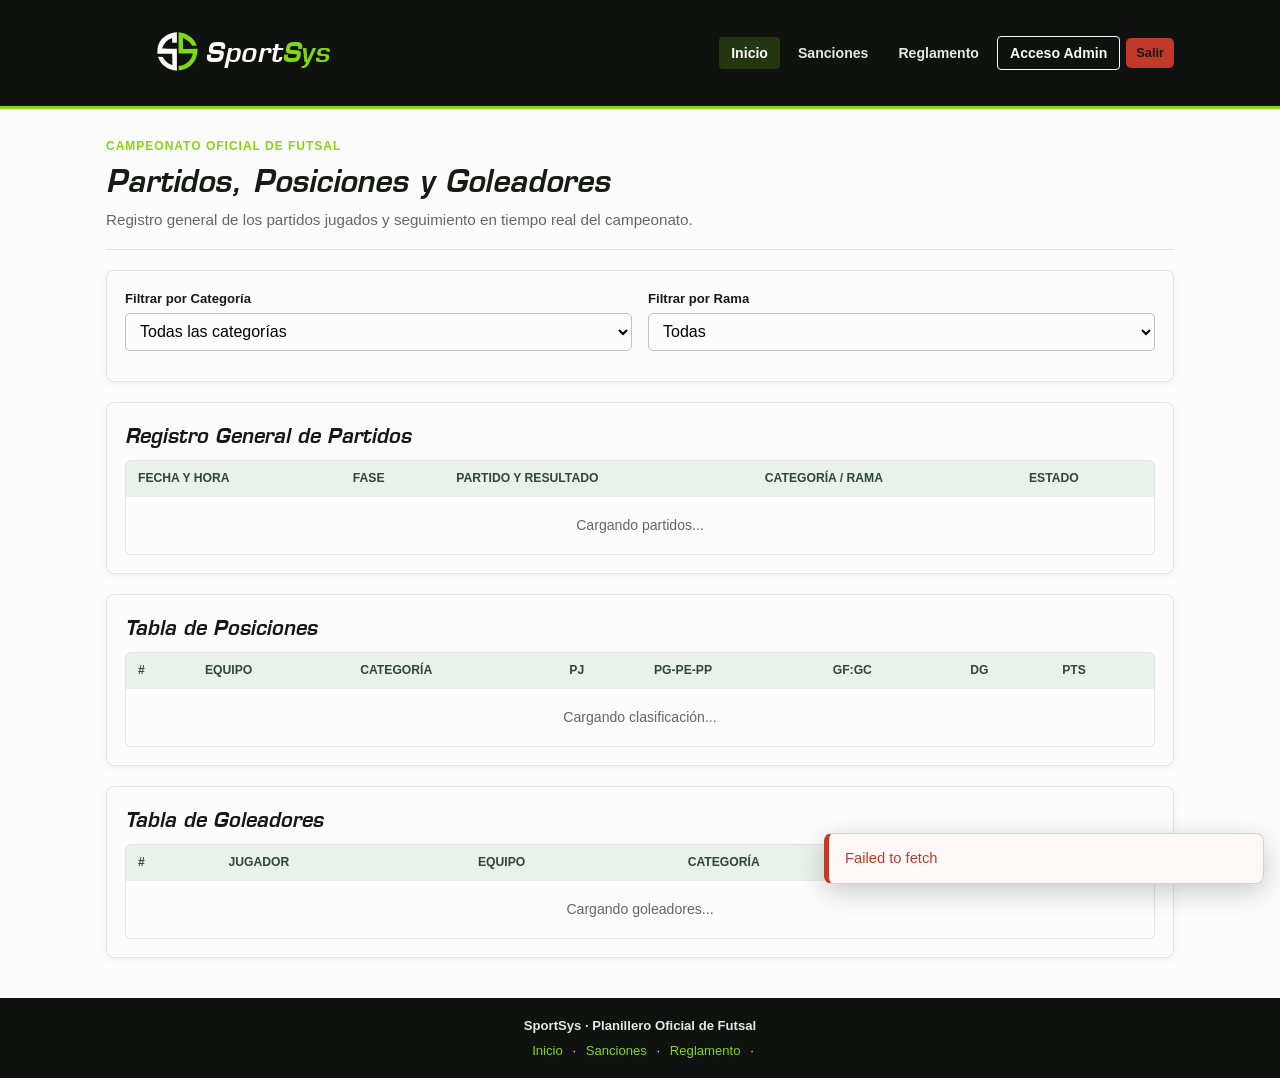
==== commit d9586af6: "branding" ====
--- a/index.html
+++ b/index.html
@@ -4,25 +4,24 @@
 <head>
   <meta charset="UTF-8" />
   <meta name="viewport" content="width=device-width, initial-scale=1.0" />
-  <title>Planillero Futsal | U.E. Luz del Mundo A</title>
+  <title>SportSys | Planillero de Futsal</title>
   <link rel="stylesheet" href="css/estilos.css" />
 </head>
 
 <body>
   <header>
-    <div class="header-top">U.E. "Luz del Mundo A" · Campeonato de Futsal 2026</div>
     <div class="header-main">
       <div class="contenedor header-bar">
         <a href="index.html" class="marca">
-          <img src="assets/escudo-luz-del-mundo.svg" alt="Escudo">
-          <div class="marca-tit">PLANILLERO <span>FUTSAL</span></div>
+          <img src="assets/logo-sportsys.svg" alt="SportSys">
+          <div class="marca-tit">Sport<span>Sys</span></div>
         </a>
         <nav class="nav-links">
           <a href="index.html" class="activo">Inicio</a>
           <a href="sanciones.html">Sanciones</a>
           <a href="reglamento.html">Reglamento</a>
           <a href="administracion.html" class="admin-link" id="nav-admin" hidden>Mesa de Planilla</a>
-          <a href="inicio-sesion.html" class="btn btn-sm btn-out" id="nav-login" style="color:#fff;border-color:#fff">Acceso Admin</a>
+          <a href="inicio-sesion.html" class="btn btn-sm btn-out" id="nav-login">Acceso Admin</a>
           <button type="button" class="btn btn-sm btn-red" id="btn-logout" hidden>Salir</button>
         </nav>
       </div>
@@ -127,7 +126,7 @@
   </main>
   <footer>
     <div class="contenedor">
-      <p><strong>U.E. Luz del Mundo A · Planillero Oficial de Futsal</strong></p>
+      <p><strong>SportSys · Planillero Oficial de Futsal</strong></p>
       <p style="margin-top:6px">
         <a href="index.html">Inicio</a> · <a href="sanciones.html">Sanciones</a> · <a href="reglamento.html">Reglamento</a>
         · <a href="administracion.html" id="footer-admin" hidden>Mesa de Planilla</a>
--- a/css/estilos.css
+++ b/css/estilos.css
@@ -1,21 +1,27 @@
-    /* //HOJA DE ESTILOS PRINCIPAL - PLANILLERO DEPORTIVO */
+    @font-face {
+      font-family: "Eurostile SportSys";
+      src: url("../assets/Eurostile%20LT%20Bold%20Italic.ttf") format("truetype");
+      font-style: italic;
+      font-weight: 700;
+      font-display: swap;
+    }
 
     :root {
       /* Tipografia y textos */
-      --color-texto: #162621;
-      --color-texto-secundario: #5e6f68;
+      --color-texto: #171a16;
+      --color-texto-secundario: #62685f;
 
       /* Fondos y superficies */
-      --color-fondo: #f4f6f0;
-      --color-blanco: #ffffff;
+      --color-fondo: #fcfcfc;
+      --color-blanco: #fcfcfc;
 
       /* Identidad deportiva institucional */
-      --color-verde: #176b50;
-      --color-verde-oscuro: #0e4936;
-      --color-lima: #d5ef63;
+      --color-verde: #80d814;
+      --color-verde-oscuro: #151813;
+      --color-lima: #80d814;
 
       /* Separadores y bordes */
-      --color-borde: #d2ddd5;
+      --color-borde: #e1e5dd;
 
       /* Alertas, tarjetas y estados */
       --color-rojo: #c0392b;
@@ -37,10 +43,18 @@
     }
 
     body {
-      font-family: system-ui, -apple-system, "Segoe UI", Roboto, sans-serif;
+      font-family: "Trebuchet MS", Arial, sans-serif;
       background-color: var(--color-fondo);
       color: var(--color-texto);
       line-height: 1.45;
+    }
+
+    h1,
+    h2,
+    h3 {
+      font-family: "Eurostile SportSys", "Arial Black", "Trebuchet MS", Arial, sans-serif;
+      font-style: italic;
+      font-weight: 700;
     }
 
     /* --------------------------------------------------------------------------
@@ -55,19 +69,10 @@
     /* --------------------------------------------------------------------------
     4. ENCABEZADO Y NAVEGACION
     -------------------------------------------------------------------------- */
-    .header-top {
-      background-color: var(--color-verde-oscuro);
-      color: #cdecd8;
-      font-size: 0.8rem;
-      padding: 6px 0;
-      text-align: center;
-      font-weight: 600;
-    }
-
     .header-main {
-      background-color: var(--color-verde);
+      background-color: #10120f;
       color: var(--color-blanco);
-      border-bottom: 3px solid var(--color-lima);
+      border-bottom: 3px solid var(--color-verde);
       padding: 12px 0;
     }
 
@@ -82,24 +87,29 @@
     .marca {
       display: flex;
       align-items: center;
-      gap: 10px;
+      gap: 4px;
       text-decoration: none;
       color: var(--color-blanco);
     }
 
     .marca img {
-      width: 36px;
-      height: 36px;
+      display: block;
+      width: 145px;
+      height: auto;
     }
 
     .marca-tit {
-      font-size: 1.15rem;
+      display: block;
+      margin-left: -50px;
+      font-family: "Eurostile SportSys", "Arial Black", "Trebuchet MS", Arial, sans-serif;
+      font-size: 1.7rem;
       font-weight: 800;
+      font-style: italic;
       letter-spacing: 0.5px;
     }
 
     .marca-tit span {
-      color: var(--color-lima);
+      color: var(--color-verde);
     }
 
     .nav-links {
@@ -110,7 +120,7 @@
     }
 
     .nav-links a {
-      color: #e4f4ea;
+      color: #e6e9e2;
       text-decoration: none;
       padding: 6px 12px;
       border-radius: 4px;
@@ -121,14 +131,14 @@
 
     .nav-links a:hover,
     .nav-links a.activo {
-      background-color: rgba(255, 255, 255, 0.18);
+      background-color: rgba(128, 216, 20, 0.18);
       color: var(--color-blanco);
     }
 
     .nav-links .admin-link {
-      background-color: #0b3d2c;
-      border: 1px solid var(--color-lima);
-      color: var(--color-lima);
+      background-color: var(--color-verde);
+      border: 1px solid var(--color-verde);
+      color: #151813;
     }
 
     /* --------------------------------------------------------------------------
@@ -362,17 +372,19 @@
       border: 0;
       border-radius: 5px;
       background-color: var(--color-verde);
-      color: var(--color-blanco);
+      color: #151813;
       font: inherit;
       font-size: 0.86rem;
       font-weight: 700;
       cursor: pointer;
       text-decoration: none;
-      transition: background-color 0.15s ease;
-    }
-
-    .btn:hover {
+      transition: background-color 0.15s ease, color 0.15s ease, border-color 0.15s ease, transform 0.15s ease;
+    }
+
+    .btn:hover:not(:disabled) {
       background-color: var(--color-verde-oscuro);
+      color: var(--color-blanco);
+      transform: translateY(-1px);
     }
 
     .btn-sm {
@@ -388,7 +400,20 @@
     }
 
     .btn-out:hover {
-      background-color: #eaf3ed;
+      background-color: var(--color-verde);
+      border-color: var(--color-verde);
+      color: #151813;
+    }
+
+    .header-main .nav-links .btn-out {
+      color: var(--color-blanco);
+      border-color: var(--color-blanco);
+    }
+
+    .header-main .nav-links .btn-out:hover {
+      background-color: var(--color-verde);
+      border-color: var(--color-verde);
+      color: #151813;
     }
 
     .btn-red {
@@ -735,8 +760,8 @@
     13. PIE DE PAGINA (FOOTER)
     -------------------------------------------------------------------------- */
     footer {
-      background-color: var(--color-verde-oscuro);
-      color: #cdecd8;
+      background-color: #10120f;
+      color: #e6e9e2;
       text-align: center;
       padding: 18px 0;
       font-size: 0.82rem;
@@ -744,7 +769,7 @@
     }
 
     footer a {
-      color: var(--color-lima);
+      color: var(--color-verde);
       text-decoration: none;
       margin: 0 6px;
     }
@@ -1092,7 +1117,7 @@
 
     .btn-inc-gol {
       background: var(--color-verde);
-      color: #ffffff;
+      color: #151813;
       border: none;
       border-radius: 6px;
       transition: background 0.15s;
@@ -1519,4 +1544,4 @@
       margin-top: 14px;
       padding-top: 12px;
       border-top: 1px solid #e8d5a0;
-    }+    }
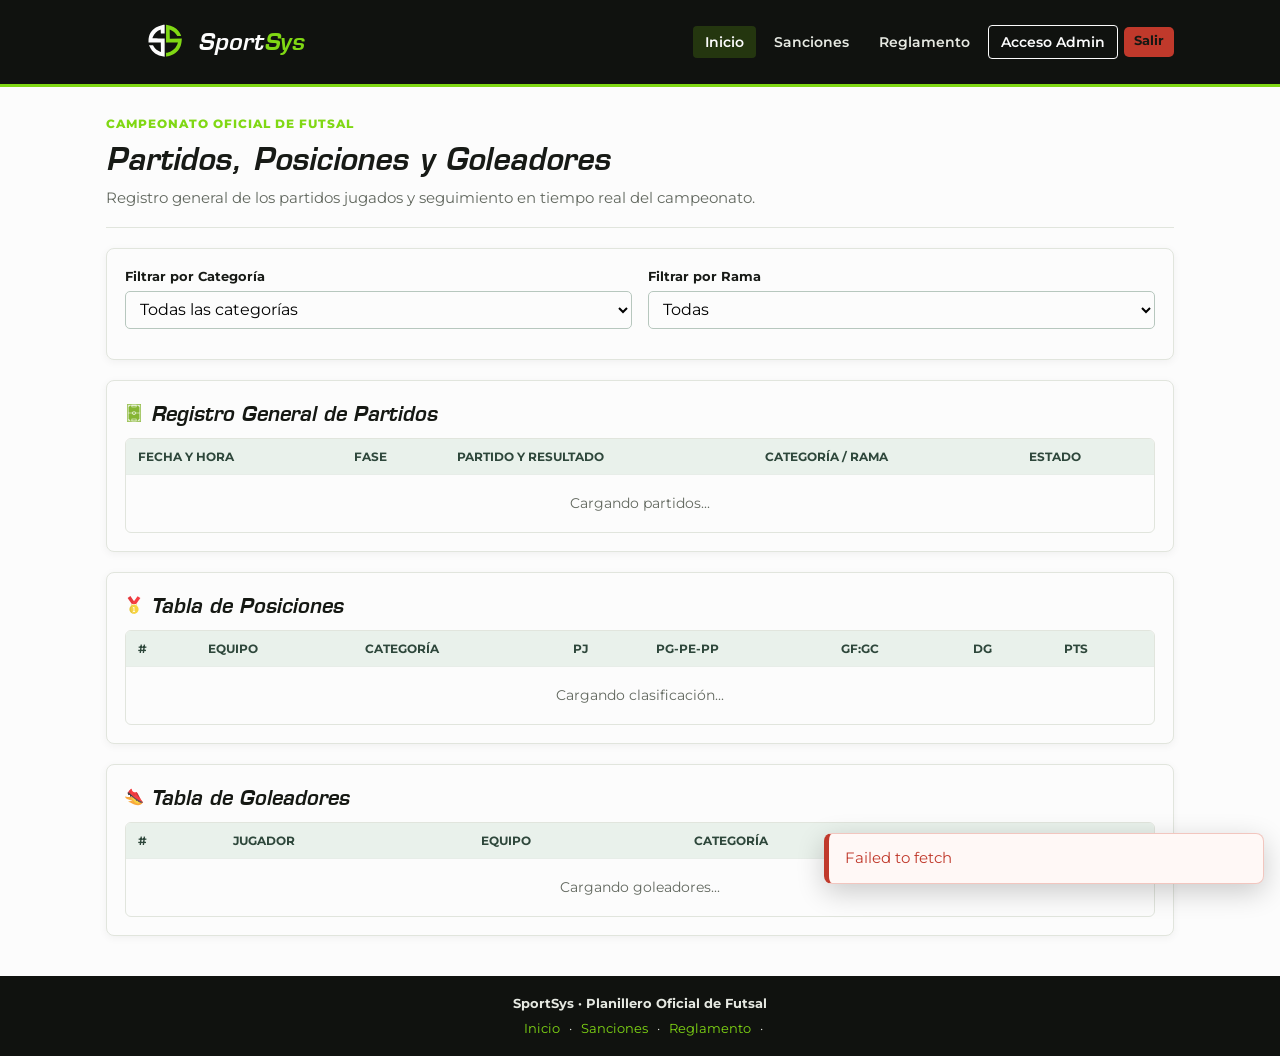
==== commit 3da64491: "iconos" ====
--- a/index.html
+++ b/index.html
@@ -56,7 +56,7 @@
     </div>
 
     <section class="panel">
-      <h2>Registro General de Partidos</h2>
+      <h2 class="panel-title"><img src="assets/soccer-field-470.svg" alt="Cancha"> Registro General de Partidos</h2>
       <div class="tabla-wrap">
         <table class="tabla-partidos">
           <thead>
@@ -78,7 +78,7 @@
     </section>
 
     <section class="panel">
-      <h2>Tabla de Posiciones</h2>
+      <h2 class="panel-title"><img src="assets/winner-488.svg" alt="Posiciones"> Tabla de Posiciones</h2>
       <div class="tabla-wrap">
         <table>
           <thead>
@@ -103,7 +103,7 @@
     </section>
 
     <section class="panel">
-      <h2>Tabla de Goleadores</h2>
+      <h2 class="panel-title"><img src="assets/soccer-shoe-469.svg" alt="Goleadores"> Tabla de Goleadores</h2>
       <div class="tabla-wrap">
         <table>
           <thead>
--- a/css/estilos.css
+++ b/css/estilos.css
@@ -1,3 +1,5 @@
+    @import url('https://fonts.googleapis.com/css2?family=Montserrat:wght@400;500;600;700;800&display=swap');
+
     @font-face {
       font-family: "Eurostile SportSys";
       src: url("../assets/Eurostile%20LT%20Bold%20Italic.ttf") format("truetype");
@@ -8,6 +10,8 @@
 
     :root {
       /* Tipografia y textos */
+      --font-principal: "Eurostile SportSys", "Arial Black", "Trebuchet MS", Arial, sans-serif;
+      --font-terciaria: "Montserrat", "Segoe UI", Tahoma, Geneva, Verdana, sans-serif;
       --color-texto: #171a16;
       --color-texto-secundario: #62685f;
 
@@ -43,7 +47,7 @@
     }
 
     body {
-      font-family: "Trebuchet MS", Arial, sans-serif;
+      font-family: var(--font-terciaria);
       background-color: var(--color-fondo);
       color: var(--color-texto);
       line-height: 1.45;
@@ -52,9 +56,44 @@
     h1,
     h2,
     h3 {
-      font-family: "Eurostile SportSys", "Arial Black", "Trebuchet MS", Arial, sans-serif;
+      font-family: var(--font-principal);
       font-style: italic;
       font-weight: 700;
+    }
+
+    .asset-showcase {
+      display: flex;
+      flex-wrap: wrap;
+      gap: 10px;
+      margin-top: 12px;
+    }
+
+    .asset-badge {
+      display: inline-flex;
+      align-items: center;
+      justify-content: center;
+      width: 52px;
+      height: 52px;
+      border-radius: 14px;
+      background: linear-gradient(180deg, rgba(128, 216, 20, 0.14), rgba(255,255,255,0.7));
+      border: 1px solid rgba(128, 216, 20, 0.32);
+      box-shadow: var(--sombra-suave);
+    }
+
+    .asset-badge img {
+      width: 28px;
+      height: 28px;
+      object-fit: contain;
+      filter: drop-shadow(0 2px 4px rgba(0, 0, 0, 0.15));
+    }
+
+    .isologo-bth {
+      width: 88px;
+      height: auto;
+      border-radius: 12px;
+      background: rgba(255,255,255,0.75);
+      border: 1px solid rgba(128, 216, 20, 0.25);
+      padding: 6px;
     }
 
     /* --------------------------------------------------------------------------
@@ -73,7 +112,7 @@
       background-color: #10120f;
       color: var(--color-blanco);
       border-bottom: 3px solid var(--color-verde);
-      padding: 12px 0;
+      padding: 8px 0;
     }
 
     .header-bar {
@@ -82,6 +121,7 @@
       align-items: center;
       flex-wrap: wrap;
       gap: 10px;
+      min-height: 52px;
     }
 
     .marca {
@@ -94,15 +134,15 @@
 
     .marca img {
       display: block;
-      width: 145px;
+      width: 120px;
       height: auto;
     }
 
     .marca-tit {
       display: block;
-      margin-left: -50px;
+      margin-left: -32px;
       font-family: "Eurostile SportSys", "Arial Black", "Trebuchet MS", Arial, sans-serif;
-      font-size: 1.7rem;
+      font-size: 1.45rem;
       font-weight: 800;
       font-style: italic;
       letter-spacing: 0.5px;
@@ -182,6 +222,23 @@
       margin-bottom: 10px;
       color: var(--color-verde-oscuro);
       font-size: 1.25rem;
+    }
+
+    .panel-title {
+      display: inline-flex;
+      align-items: center;
+      gap: 8px;
+      margin-bottom: 10px;
+      color: var(--color-verde-oscuro);
+      font-size: 1.25rem;
+    }
+
+    .panel-title img,
+    .panel-title .asset-inline {
+      width: 18px;
+      height: 18px;
+      object-fit: contain;
+      flex-shrink: 0;
     }
 
     .grid-2 {
@@ -483,6 +540,32 @@
       white-space: nowrap;
     }
 
+    .asset-inline {
+      display: inline-block;
+      width: 18px;
+      height: 18px;
+      object-fit: contain;
+      vertical-align: middle;
+      flex-shrink: 0;
+    }
+
+    .mini-asset {
+      width: 14px;
+      height: 14px;
+      margin-right: 4px;
+    }
+
+    .goal-row-icon {
+      width: 15px;
+      height: 15px;
+      margin-right: 4px;
+    }
+
+    .event-icon {
+      width: 18px;
+      height: 18px;
+    }
+
     .resultado-penales,
     .registro-penales {
       display: block;
@@ -607,6 +690,26 @@
       font-weight: 800;
     }
 
+    .badge-stat-pill {
+      display: inline-flex;
+      align-items: center;
+      gap: 6px;
+      padding: 5px 8px;
+      border-radius: 999px;
+      font-size: 0.72rem;
+      font-weight: 700;
+      border: 1px solid rgba(128, 216, 20, 0.25);
+      background-color: #eefaf1;
+      color: #1a4726;
+    }
+
+    .badge-stat-pill img {
+      display: inline-block;
+      width: 14px;
+      height: 14px;
+      object-fit: contain;
+    }
+
     /* --------------------------------------------------------------------------
     10. PLANILLA EN VIVO, MARCADOR Y CRONOMETRO
     -------------------------------------------------------------------------- */
